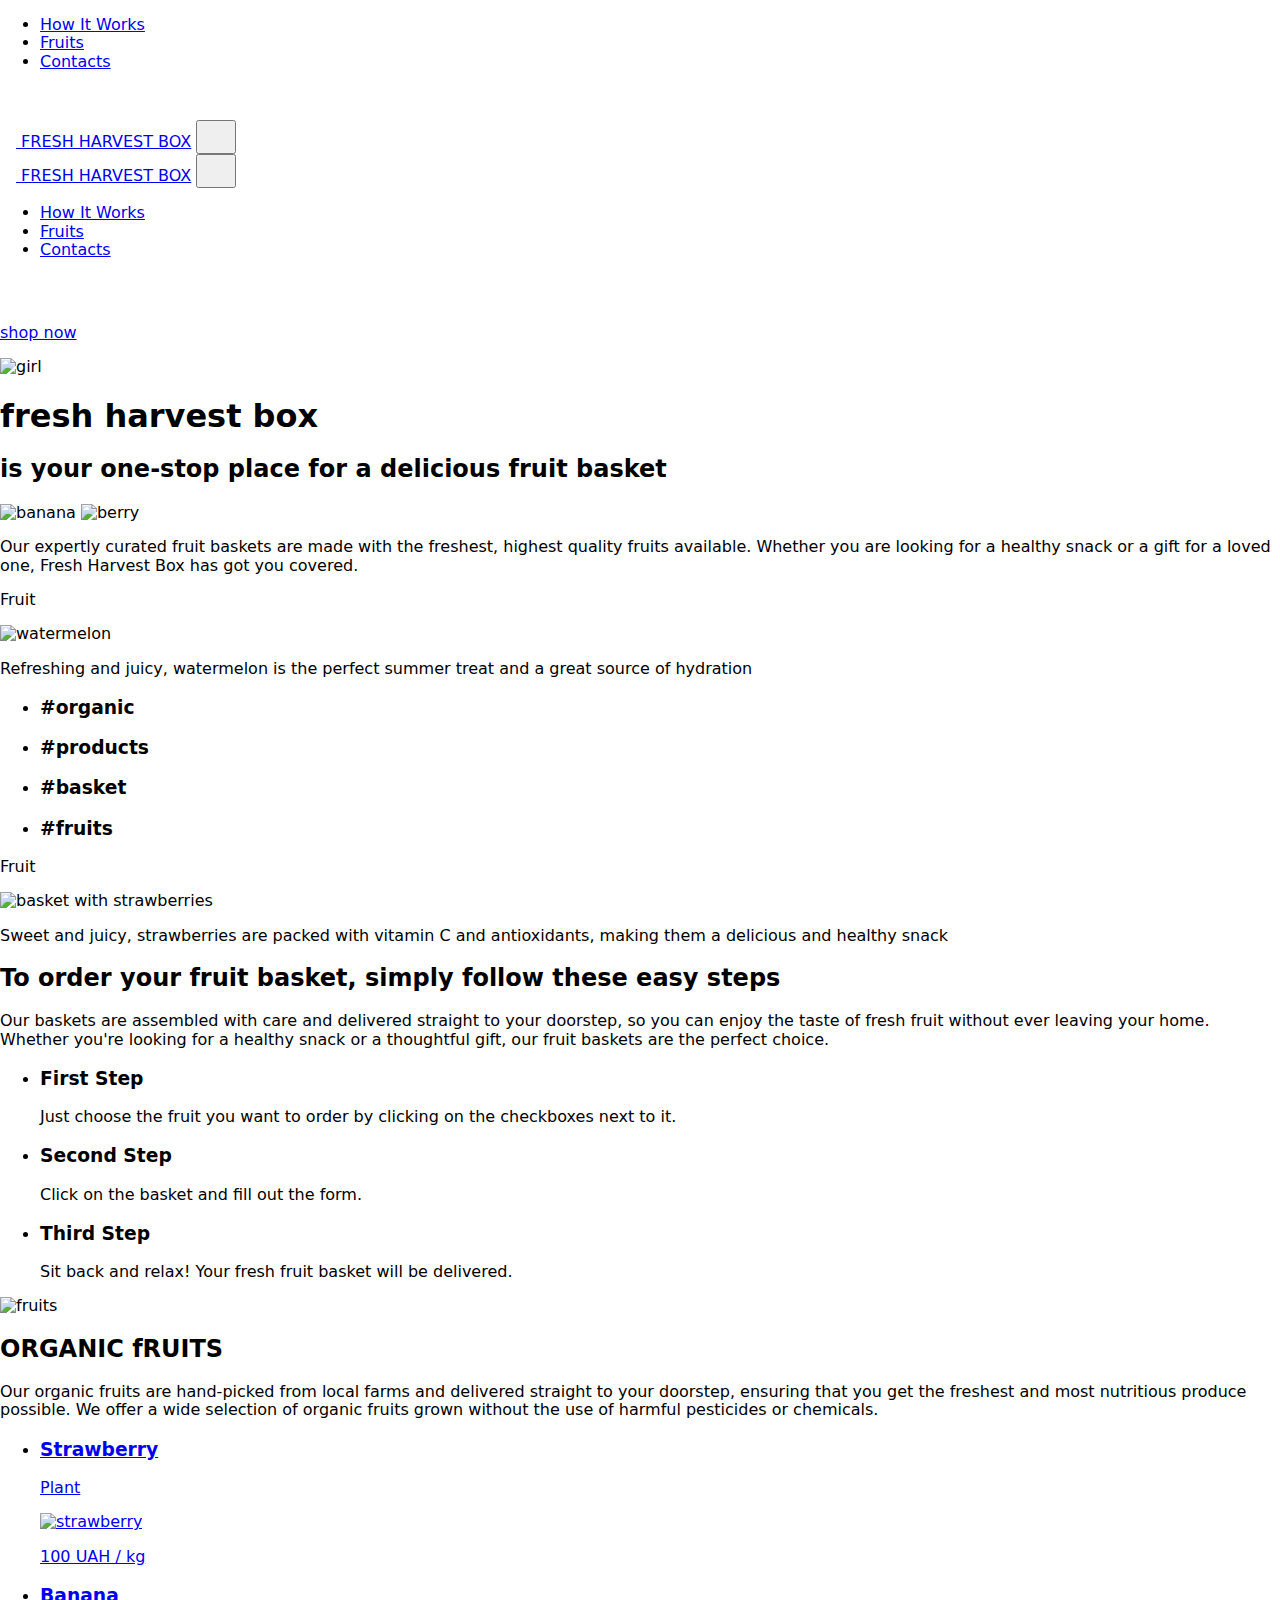
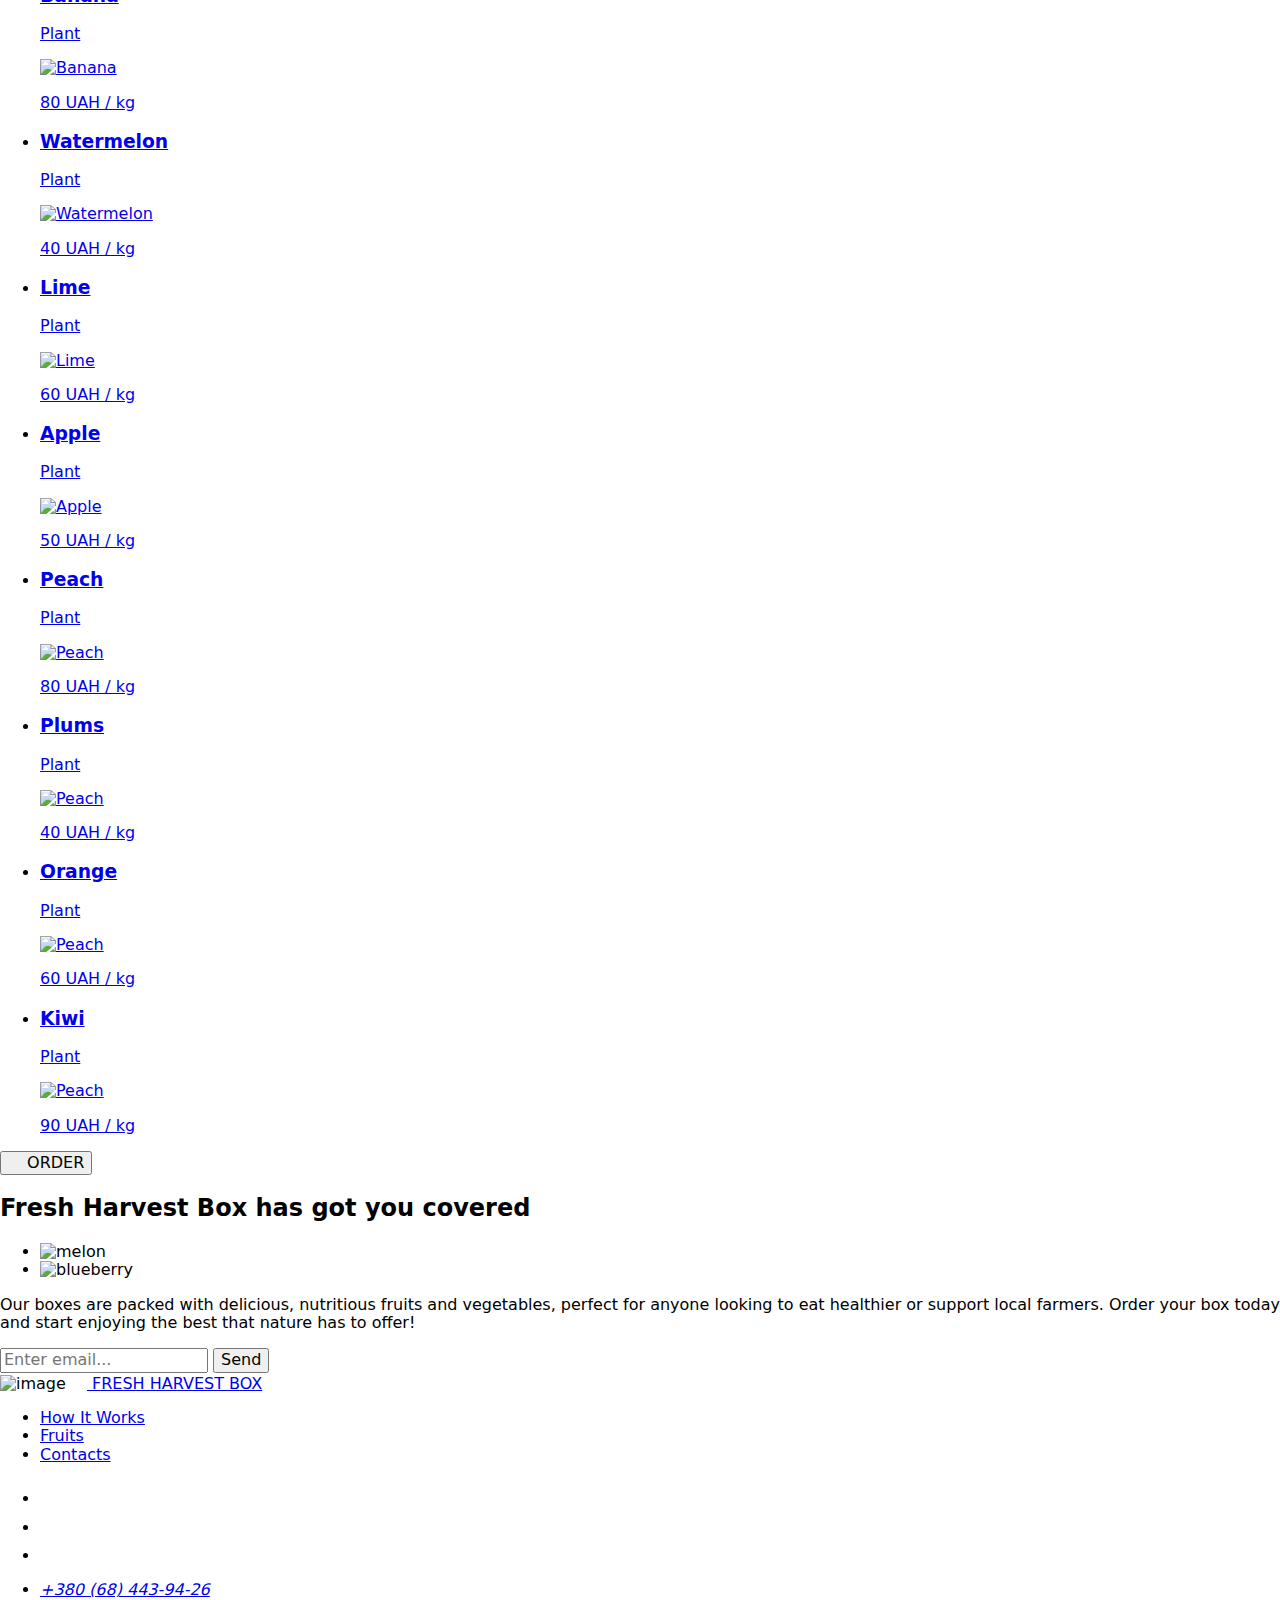
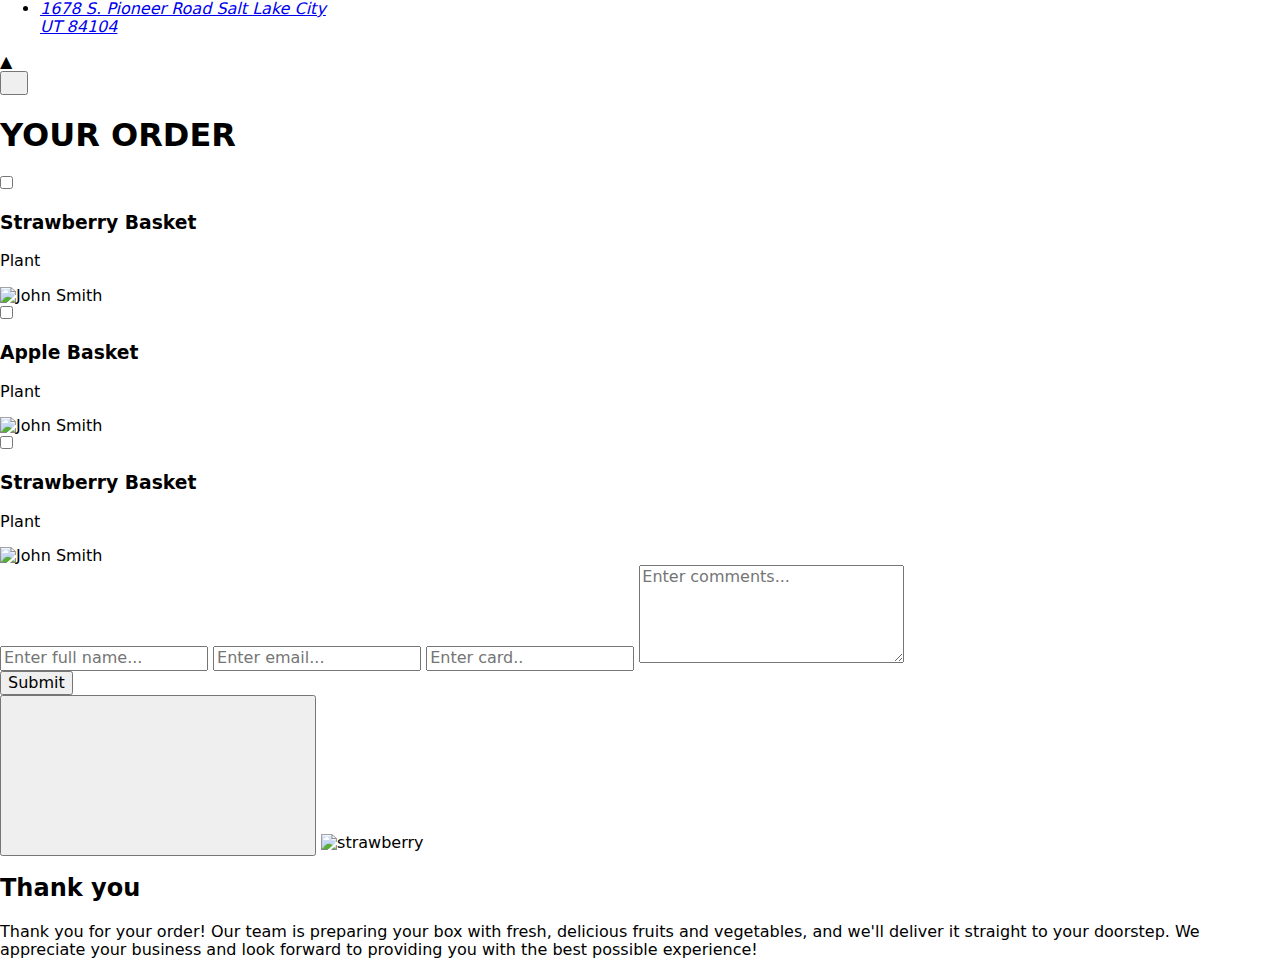
==== index.html @ 6ffde512 "Deploying to gh-pages from @ ByeByeSyrena/Harvest_Royal_Family@e87319e8cfe112e0f263d5f4bec2908ff141e" ====
<!DOCTYPE html>
<html lang="en">
  <head>
    <meta charset="UTF-8" />
    <link rel="icon" type="image/svg+xml" href="/Harvest_Royal_Family/favicon.svg" />
    <link rel="preconnect" href="https://fonts.googleapis.com" />
    <link rel="preconnect" href="https://fonts.gstatic.com" crossorigin />
    <link
      href="https://fonts.googleapis.com/css2?family=DM+Sans:wght@400;500;700&family=Raleway:ital,wght@0,800;1,800&family=Roboto:ital,wght@0,400;0,500;0,700;0,900;1,400;1,500;1,700;1,900&display=swap"
      rel="stylesheet"
    />
    <link
      rel="stylesheet"
      href="https://cdn.jsdelivr.net/npm/modern-normalize@1.1.0/modern-normalize.min.css"
    />
    <meta name="viewport" content="width=device-width, initial-scale=1.0" />
    <title>Fresh Harvest Box</title>
    
    <script type="module" crossorigin src="/Harvest_Royal_Family/assets/index-dae9cdd4.js"></script>
    <link rel="stylesheet" href="/Harvest_Royal_Family/assets/index-3a3b020d.css">
  </head>
  <body>
    <header class="header">
  <div class="container heder-nav-menu">
    <div class="header-position">
      <nav class="header-nav">
        <ul class="header-list list">
          <li class="header-item item">
            <a class="header-link link" href="#how-it-works">How It Works</a>
          </li>
          <li class="header-item item">
            <a class="header-link link" href="#organic-fruits">Fruits</a>
          </li>
          <li class="header-item item">
            <a class="header-link link" href="#contacts">Contacts</a>
          </li>
        </ul>
      </nav>
      <a href="#organic-fruits" class="mobile-icon-link">
        <div class="header-mobile-but">
          <svg class="mob-icon" width="28" height="28">
            <use href="/Harvest_Royal_Family/assets/sprite-fe408430.svg#uil_carR"></use>
          </svg></div
      ></a>
    </div>
    <a href="./index.html" class="header-logo link">
      <svg class="header-logo-icon" width="16" height="16">
        <use href="/Harvest_Royal_Family/assets/sprite-fe408430.svg#icon-logo"></use>
      </svg>
      <span class="header-logo-text link">FRESH HARVEST BOX</span></a
    >
    <button
      type="button"
      class="menu-toggle js-open-menu"
      aria-label="Main menu"
    >
      <svg
        class="mobil-icon-open"
        width="24"
        height="24"
        aria-label="Преключатель мобильного меню"
      >
        <use class="icon-menu" href="/Harvest_Royal_Family/assets/sprite-fe408430.svg#gg_menu-left"></use>
      </svg>
    </button>
  </div>
</header>
<!-- MOB -->
<div class="menu-container js-menu-container">
  <div class="mobile-header">
    <div class="menu-header container">
      <a href="../index.html" class="header-logo link">
        <svg class="header-logo-icon" width="16" height="16">
          <use href="/Harvest_Royal_Family/assets/sprite-fe408430.svg#icon-logo"></use>
        </svg>
        <span class="header-logo-text link">FRESH HARVEST BOX</span></a
      >
      <button
        class="close-menu js-close-menu"
        type="button"
        aria-label="Close main menu"
      >
        <svg
          class=""
          width="24"
          height="24"
          aria-label="Преключатель мобильного меню"
        >
          <use
            class="icon-cross modal-icon"
            href="/Harvest_Royal_Family/assets/sprite-fe408430.svg#icon-closed"
          ></use>
        </svg>
      </button>
    </div>
  </div>
  <ul class="mobile-menu list">
    <li class="mobile-item item">
      <a
        class="mobile-link current link js-close-menu-first"
        href="#how-it-works"
        >How It Works</a
      >
    </li>
    <li class="mobile-item item">
      <a class="mobile-link link js-close-menu-second" href="#organic-fruits"
        >Fruits</a
      >
    </li>
    <li class="mobile-item item">
      <a class="mobile-link link js-close-menu-third" href="#contacts"
        >Contacts</a
      >
    </li>
  </ul>
  <a href="#organic-fruits" class="mobile-icon-link">
    <div class="mobile-but">
      <svg class="mob-icon" width="28" height="28">
        <use href="/Harvest_Royal_Family/assets/sprite-fe408430.svg#uil_cartW"></use>
      </svg></div
  ></a>
</div>

    <main>
      <section class="hero">
  <div class="container hero-width">
    <div class="hero-main-container">
      <div class="hero-girl-border">
        <div>
          <a href="#organic-fruits"
            ><div class="hero-btn">
              <p class="hero-btn-desc">shop now</p>
            </div></a
          >
        </div>
        <picture>
          <source
            srcset="/Harvest_Royal_Family/assets/1girlnew-65ea9215.png 1x, /Harvest_Royal_Family/assets/1girl2xnew-b1a902aa.png 2x"
            media="(max-width: 767px)"
            type="image/png"
          />
          <source
            srcset="/Harvest_Royal_Family/assets/girlnew-560575d0.jpg 1x, /Harvest_Royal_Family/assets/girl2xnew-5dfb43e1.jpg 2x"
            media="(min-width: 768px)"
            type="image/jpeg"
          />
          <img
            src="/Harvest_Royal_Family/assets/girlnew-560575d0.jpg"
            alt="girl"
            class="hero-girl"
          />
        </picture>
      </div>
      <div class="hero-title-box">
        <h1 class="hero-title">fresh harvest box</h1>
        <h2 class="hero-title-second">
          is your one-stop place for a delicious fruit basket
        </h2>
      </div>
      <picture>
        <source
          srcset="[data-uri] 1x, /Harvest_Royal_Family/assets/imagebanana@2x-c3a39c88.png 2x"
          media="(max-width: 767px)"
          type="image/png"
        />
        <source
          srcset="/Harvest_Royal_Family/assets/banana_tab-a89f19dd.png 1x, /Harvest_Royal_Family/assets/banana_tab@2x-079ec477.png 2x"
          media="(min-width: 768px)"
          type="image/png"
        />
        <source
          srcset="/Harvest_Royal_Family/assets/banana_desk-8ef17df6.png 1x, /Harvest_Royal_Family/assets/banana_desk@2x-374f4d28.png 2x"
          media="(min-width: 1280px)"
          type="image/png"
        />
        <img
          src="img/banana_berry/banana_desk.png"
          alt="banana"
          class="hero-banana"
        />
      </picture>
      <picture>
        <source
          srcset="[data-uri] 1x, /Harvest_Royal_Family/assets/imagestrawberry@2x-26ada220.png 2x"
          media="(max-width: 767px)"
          type="image/png"
        />
        <source
          srcset="/Harvest_Royal_Family/assets/strawberry_tab-437a0f21.png 1x, /Harvest_Royal_Family/assets/strawberry_tab@2x-b9ce8a00.png 2x"
          media="(min-width: 768px)"
          type="image/png"
        />
        <source
          srcset="/Harvest_Royal_Family/assets/strawberry_desk-1f4569fd.png 1x, /Harvest_Royal_Family/assets/strawberry_desk@2x-d3cd5493.png 2x"
          media="(min-width: 1280px)"
          type="image/png"
        />
        <img
          class="hero-berry"
          src="/Harvest_Royal_Family/assets/strawberry_desk-1f4569fd.png"
          alt="berry"
        />
      </picture>
    </div>

    <div class="hero-desc-section">
      <div class="cards-wrapper-first">
        <p class="hero-description">
          Our expertly curated fruit baskets are made with the freshest, highest
          quality fruits available. Whether you are looking for a healthy snack
          or a gift for a loved one, Fresh Harvest Box has got you covered.
        </p>
        <div class="hero-first-wrapper">
          <p class="hero-first-title">Fruit</p>
          <img
            class="hero-first-pic"
            srcset="/Harvest_Royal_Family/assets/watermelon@1x-8a254fb3.png 1x, /Harvest_Royal_Family/assets/watermelon@2x-83a7de66.png 2x"
            src="/Harvest_Royal_Family/assets/watermelon@1x-8a254fb3.png"
            width="200"
            height="172"
            alt="watermelon"
          />
          <p class="hero-desc">
            Refreshing and juicy, watermelon is the perfect summer treat and a
            great source of hydration
          </p>
        </div>
      </div>
      <div class="cards-wrapper-second">
        <ul class="hero-scroll-container">
          <li class="hero-scroll-btn-one">
            <h3 class="hero-scroll-btn-title">&#35;organic</h3>
          </li>
          <li class="hero-scroll-btn-two">
            <h3 class="hero-scroll-btn-title">&#35;products</h3>
          </li>
          <li class="hero-scroll-btn-three">
            <h3 class="hero-scroll-btn-title">&#35;basket</h3>
          </li>
          <li class="hero-scroll-btn-four">
            <h3 class="hero-scroll-btn-title">&#35;fruits</h3>
          </li>
        </ul>
        <div class="hero-second-wrapper">
          <p class="hero-second-title">Fruit</p>
          <img
            class="hero-second-pic"
            srcset="/Harvest_Royal_Family/assets/basket_strawberris@1x-9589e8e1.png 1x, /Harvest_Royal_Family/assets/basket_strawberris@2x-2c1bfc6f.png 2x"
            src="/Harvest_Royal_Family/assets/basket_strawberris@1x-9589e8e1.png"
            width="239"
            height="187"
            alt="basket with strawberries"
          />
          <p class="hero-desc">
            Sweet and juicy, strawberries are packed with vitamin C and
            antioxidants, making them a delicious and healthy snack
          </p>
        </div>
      </div>
    </div>
  </div>
</section>

      <section class="section-how-it-works" id="how-it-works">

    <div class="container how-it-works">
      <h2 class="how-it-heading">
        To order your fruit basket, simply follow these easy steps
      </h2>
      <p class="how-it-discription">
        Our baskets are assembled with care and delivered straight to your
        doorstep, so you can enjoy the taste of fresh fruit without ever leaving
        your home. Whether you're looking for a healthy snack or a thoughtful
        gift, our fruit baskets are the perfect choice.
      </p>
      <ul class="sec-how-it-list">
        <li class="sec-how-it-item">
          <div class="container-item-list">
            <div class="how-it-heading-cont ">
              <h3 class="heading-item first">First Step</h3>
            </div>
            <p class="how-it-discription-item">
              Just choose the fruit you want to order by clicking on the
              checkboxes next to it.
            </p>
          </div>
        </li>
        <li class="sec-how-it-item">
          <div class="container-item-list">
            <div class="how-it-heading-cont ">
              <h3 class="heading-item second">Second Step</h3>
            </div>
            <p class="how-it-discription-item">
              Click on the basket and fill out the form.
            </p>
          </div>
        </li>
        <li class="sec-how-it-item">
          <div class="container-item-list">
            <div class="how-it-heading-cont ">
              <h3 class="heading-item third">Third Step</h3>
            </div>
            <p class="how-it-discription-item">
              Sit back and relax! Your fresh fruit basket will be delivered.
            </p>
          </div>
        </li>
      </ul>
  
      <picture>
          <source srcset="/Harvest_Royal_Family/assets/desktop-564d0096.gif " media="(min-width: 1280px)">
          <source srcset="/Harvest_Royal_Family/assets/desktop-564d0096.gif " media="(min-width: 768px)">
        <img
          class="image-splash"
          src="/Harvest_Royal_Family/assets/desktop-564d0096.gif"
          alt="fruits"
  
        />
      </picture>
      
    </div>
  </section>
  

      <section id="organic-fruits">
  <div class="container">
    <h2 class="fruits-main-title">ORGANIC fRUITS</h2>
    <p class="fruits-text-desc">
      Our organic fruits are hand-picked from local farms and delivered straight
      to your doorstep, ensuring that you get the freshest and most nutritious
      produce possible. We offer a wide selection of organic fruits grown
      without the use of harmful pesticides or chemicals.
    </p>

    <div class="bottom-wrapper">
      <ul class="fruits-list list">
        <li class="fruits-item strawberry relative">
          <a href="#organic-fruits">
            <h3 class="fruits-title">Strawberry</h3>
            <p class="fruits-text">Plant</p>
            <img
              loading="lazy"
              class="img-fr"
              src="/Harvest_Royal_Family/assets/berry-1x-1c7c4fad.png"
              alt="strawberry"
              width="295"
              height="271"
              srcset="/Harvest_Royal_Family/assets/berry-2x-e7576343.png 2x"
            />
            <p class="preic-wrapper berry">
              <span class="preic-text">100 UAH / kg</span>
            </p>
          </a>
        </li>
        <li class="fruits-item banana relative">
          <a href="#organic-fruits">
            <h3 class="fruits-title">Banana</h3>
            <p class="fruits-text">Plant</p>
            <img
              loading="lazy"
              class="img-fr"
              src="/Harvest_Royal_Family/assets/banana-1x-bdef7e00.png"
              alt="Banana"
              width="295"
              height="271"
              srcset="/Harvest_Royal_Family/assets/banana-2x-adcc8de7.png 2x"
            />
            <p class="preic-wrapper">
              <span class="preic-text">80 UAH / kg</span>
            </p>
          </a>
        </li>
        <li class="fruits-item watermelon relative">
          <a href="#organic-fruits">
            <h3 class="fruits-title">Watermelon</h3>
            <p class="fruits-text">Plant</p>
            <img
              loading="lazy"
              class="img-fr"
              src="/Harvest_Royal_Family/assets/melon-1x-6cb897e1.png"
              alt="Watermelon"
              width="295"
              height="271"
              srcset="/Harvest_Royal_Family/assets/melon-2x-2d77f451.png 2x"
            />
            <p class="preic-wrapper">
              <span class="preic-text">40 UAH / kg</span>
            </p>
          </a>
        </li>
        <li class="fruits-item lime relative">
          <a href="#organic-fruits">
            <h3 class="fruits-title">Lime</h3>
            <p class="fruits-text">Plant</p>
            <img
              loading="lazy"
              class="img-fr"
              src="/Harvest_Royal_Family/assets/lime-1x-8b461cc7.png"
              alt="Lime"
              width="295"
              height="271"
              srcset="/Harvest_Royal_Family/assets/lime-2x-7d927b28.png 2x"
            />
            <p class="preic-wrapper">
              <span class="preic-text">60 UAH / kg</span>
            </p>
          </a>
        </li>
        <li class="fruits-item apple relative">
          <a href="#organic-fruits">
            <h3 class="fruits-title">Apple</h3>
            <p class="fruits-text">Plant</p>
            <img
              loading="lazy"
              class="img-fr"
              src="/Harvest_Royal_Family/assets/apple-1x-03a46dec.png"
              alt="Apple"
              width="295"
              height="271"
              srcset="/Harvest_Royal_Family/assets/apple-2x-990a360a.png 2x"
            />
            <p class="preic-wrapper">
              <span class="preic-text">50 UAH / kg</span>
            </p>
          </a>
        </li>
        <li class="fruits-item peach relative">
          <a href="#organic-fruits">
            <h3 class="fruits-title">Peach</h3>
            <p class="fruits-text">Plant</p>
            <img
              loading="lazy"
              class="img-fr"
              src="/Harvest_Royal_Family/assets/peach-1x-7bf025df.png"
              alt="Peach"
              width="295"
              height="271"
              srcset="/Harvest_Royal_Family/assets/peach-2x-cb4bae7f.png 2x"
            />
            <p class="preic-wrapper">
              <span class="preic-text">80 UAH / kg</span>
            </p>
          </a>
        </li>
        <li class="fruits-item plums relative">
          <a href="#organic-fruits">
            <h3 class="fruits-title">Plums</h3>
            <p class="fruits-text">Plant</p>
            <img
              loading="lazy"
              class="img-fr"
              src="/Harvest_Royal_Family/assets/plums-1x-e3d3ac17.png"
              alt="Peach"
              width="295"
              height="271"
              srcset="/Harvest_Royal_Family/assets/plums-2x-a24dc1f2.png 2x"
            />
            <p class="preic-wrapper">
              <span class="preic-text">40 UAH / kg</span>
            </p>
          </a>
        </li>
        <li class="fruits-item orange relative">
          <a href="#organic-fruits">
            <h3 class="fruits-title">Orange</h3>
            <p class="fruits-text">Plant</p>
            <img
              loading="lazy"
              class="img-fr"
              src="/Harvest_Royal_Family/assets/orange-1x-3da16e81.png"
              alt="Peach"
              width="295"
              height="271"
              srcset="/Harvest_Royal_Family/assets/orange-2x-57e7822c.png 2x"
            />
            <p class="preic-wrapper">
              <span class="preic-text">60 UAH / kg</span>
            </p>
          </a>
        </li>
        <li class="fruits-item kiwi relative">
          <a href="#organic-fruits">
            <h3 class="fruits-title">Kiwi</h3>
            <p class="fruits-text">Plant</p>
            <img
              loading="lazy"
              class="img-fr"
              src="/Harvest_Royal_Family/assets/kivi-1x-9e6a7204.png"
              alt="Peach"
              width="295"
              height="271"
              srcset="/Harvest_Royal_Family/assets/kivi-2x-29aa139e.png 2x"
            />
            <p class="preic-wrapper">
              <span class="preic-text">90 UAH / kg</span>
            </p>
          </a>
        </li>
      </ul>
    </div>

    <div class="fruits-btn-wrapper">
      <button class="btn-fruits" type="button" data-modal-your-order-open>
        <svg class="fruits-icon" width="14" height="14">
          <use href="/Harvest_Royal_Family/assets/sprite-fe408430.svg#icon-order"></use>
        </svg>
        ORDER
      </button>
    </div>
  </div>
</section>

      <section class="contacts-section" id="contacts">
  <div class="container">
    <div class="contacts-first-block">
      <h2 class="contacts-title">Fresh Harvest Box has got you covered</h2>
      <ul class="contacts-img-list list">
        <li>
          <picture>
            <source
              media="(min-width: 1280px)"
              srcset="/Harvest_Royal_Family/assets/Rectangle42472-50a22c02.jpg 1x, /Harvest_Royal_Family/assets/Rectangle42472@2x-ce0d5840.jpg 2x"
              type="image/jpg"
            />
            <source
              media="(min-width: 320px)"
              srcset="/Harvest_Royal_Family/assets/melon-9ad13c51.jpg 1x, /Harvest_Royal_Family/assets/melon@2x-5295e164.jpg 2x"
              type="image/jpg"
            />
            <img
              class="contacts-melon"
              src="/Harvest_Royal_Family/assets/melon-9ad13c51.jpg"
              alt="melon"
              loading="lazy"
            />
          </picture>
        </li>
        <li>
          <picture>
            <source
              media="(min-width: 1280px)"
              srcset="/Harvest_Royal_Family/assets/blueberry-cdb6cfcc.jpg 1x, /Harvest_Royal_Family/assets/blueberry@2x-858a8e02.jpg 2x"
              type="image/jpg"
            />
            <source
              media="(min-width: 320px)"
              srcset="/Harvest_Royal_Family/assets/blueberry-bb1c126a.jpg 1x, /Harvest_Royal_Family/assets/blueberry@2x-340e8711.jpg 2x"
              type="image/jpg"
            />
            <img
              class="contacts-blueberry"
              src="/Harvest_Royal_Family/assets/blueberry-bb1c126a.jpg"
              alt="blueberry"
              loading="lazy"
            />
          </picture>
        </li>
      </ul>
    </div>
    <div class="contacts-second-block">
      <p class="contacts-text">
        Our boxes are packed with delicious, nutritious fruits and vegetables,
        perfect for anyone looking to eat healthier or support local farmers.
        Order your box today and start enjoying the best that nature has to
        offer!
      </p>
      <form class="contacts-form modal-form">
        <div class="contacts-form-div">
          <input
            class="contacts-input modal-field-input"
            type="email"
            name="email"
            placeholder="Enter email..."
            required
            title="Email must contain ''@''. For example - ''example@ukr.net''"
          />
          <button class="contacts-button open-modal-btn" type="submit">
            Send
          </button>
        </div>
      </form>
    </div>
  </div>
</section>

    </main>
    <footer class="footer">
  <div class="footer-section container-footer">
    <div class="footer-block-1">
      <img
        class="photo-footer"
        srcset="/Harvest_Royal_Family/assets/image-486ef9cc.jpg , /Harvest_Royal_Family/assets/image@2x-b8bcb291.jpg 2x"
        src="/Harvest_Royal_Family/assets/image-486ef9cc.jpg"
        alt="image"
      />
      <a href="./index.html" class="footer-logo link">
        <svg class="footer-logo-icon" width="16" height="16">
          <use href="/Harvest_Royal_Family/assets/sprite-fe408430.svg#icon-logo"></use>
        </svg>
        <span class="footer-logo-text link">FRESH HARVEST BOX</span></a
      >

      <nav class="footer-nav">
        <ul class="footer-list list">
          <li class="footer-item">
            <a class="footer-item-link" href="#how-it-works">How It Works</a>
          </li>
          <li class="footer-item">
            <a class="footer-item-link" href="#organic-fruits">Fruits</a>
          </li>
          <li class="footer-item">
            <a class="footer-item-link" href="#contacts">Contacts</a>
          </li>
        </ul>
      </nav>
    </div>

    <div class="socials-adress">
      <div class="footer-socials">
        <ul class="footer-list-2">
          <li class="footer-icons list">
            <a
              class="footer-icons-link"
              href="https://www.facebook.com/"
              target="_blank"
              rel="noopener noreferrer"
            >
              <svg class="footer-socials-svg" width="24" height="24">
                <use href="/Harvest_Royal_Family/assets/sprite-fe408430.svg#icon-facebook"></use>
              </svg>
            </a>
          </li>

          <li class="footer-icons list">
            <a
              class="footer-icons-link"
              href="https://www.instagram.com/"
              target="_blank"
              rel="noopener noreferrer"
            >
              <svg class="footer-socials-svg" width="24" height="24">
                <use href="/Harvest_Royal_Family/assets/sprite-fe408430.svg#icon-instagram"></use>
              </svg>
            </a>
          </li>

          <li class="footer-icons list">
            <a
              class="footer-icons-link"
              href="https://www.youtube.com/"
              target="_blank"
              rel="noopener noreferrer"
            >
              <svg class="footer-socials-svg" width="24" height="24">
                <use href="/Harvest_Royal_Family/assets/sprite-fe408430.svg#icon-youtube"></use>
              </svg>
            </a>
          </li>
        </ul>
      </div>

      <address class="footer-contacts">
        <ul class="footer-list-3">
          <li class="contacts-list phone">
            <a class="adress-phone" href="+380684439426">+380 (68) 443-94-26</a>
          </li>

          <li class="contacts-list">
            <a
              class="adress-place"
              href="https://www.google.com/maps/place/Varex+Imaging+Visitor+Entrance/@40.7331639,-111.9605388,17z/data=!3m1!4b1!4m6!3m5!1s0x8752f35bbcfb1369:0x260ab4842496c9e4!8m2!3d40.7331639!4d-111.9583501!16s%2Fg%2F1tcxvqmt"
              target="_blank"
              rel="noopener noreferrer"
              >1678 S. Pioneer Road Salt Lake City<br />
              UT 84104</a
            >
          </li>
        </ul>
      </address>
    </div>
  </div>
  <div class="go-top">▲</div>
</footer>

    <div class="backdrop is-hidden" your-order-data-modal>
  <div class="yourorder-modal">
    <button
      class="yourorder-modal-close-btn btn"
      type="button"
      data-modal-your-order-close
    >
      <svg class="yourorder-modal-icon-close" width="12" height="12">
        <use href="/Harvest_Royal_Family/assets/sprite-fe408430.svg#icon-x"></use>
      </svg>
    </button>
    <h1 class="yourorder-modal-title">YOUR ORDER</h1>
    <form class="yourorder-form" action="">
      <div class="container-form-checkbox">
        <label class="yourorder-modal-form-checkbox" for="strawberry">
          <div class="container-checkbox-strawberry container-checkbox">
            <input
              class="yourorder-modal-form-checkbox-imput"
              type="checkbox"
              name="strawberry"
              id="strawberry"
            />
            <svg
              class="yourorder-modal-form-checkbox-icon"
              width="6"
              height="6"
            >
              <use href="/Harvest_Royal_Family/assets/sprite-fe408430.svg#icon-pick"></use>
            </svg>
            <div class="container-text">
              <h3 class="yourorder-modal-form-checkbox-head">
                Strawberry Basket
              </h3>
              <p class="yourorder-modal-form-checkbox-uppertitle">Plant</p>
            </div>
            <img
              class="yourorder-modal-form-checkbox-str-img"
              srcset="/Harvest_Royal_Family/assets/88x95-strawberry-mob@1x-ce74d3bb.png 88w, /Harvest_Royal_Family/assets/88x95-strawberry-mob@2x-058dce0b.png 176w, /Harvest_Royal_Family/assets/133x148-strawberry-tab@1x-8604eab9.png 133w, /Harvest_Royal_Family/assets/133x148-strawberry-tab@2x-e63d1f2b.png 266w, /Harvest_Royal_Family/assets/173x196-strawberry-desk@1x-fd4d5159.png 173w, /Harvest_Royal_Family/assets/173x196-strawberry-desk@2x-6f40047d.png 346w"
              sizes="(min-width: 1280px) 173px, (min-width: 768px) 133px, (min-width: 375px) 88px, 100vw"
              src="/Harvest_Royal_Family/assets/173x196-strawberry-desk@1x-fd4d5159.png"
              alt="John Smith"
              width="173"
              height="196"
              loading="lazy"
            />
          </div>
        </label>

        <label class="yourorder-modal-form-checkbox" for="apple">
          <div class="container-checkbox-apple container-checkbox">
            <input
              class="yourorder-modal-form-checkbox-imput"
              type="checkbox"
              name="apple"
              id="apple"
            />
            <svg
              class="yourorder-modal-form-checkbox-icon"
              width="6"
              height="6"
            >
              <use href="/Harvest_Royal_Family/assets/sprite-fe408430.svg#icon-pick"></use>
            </svg>
            <div class="container-text">
              <h3 class="yourorder-modal-form-checkbox-head">Apple Basket</h3>
              <p class="yourorder-modal-form-checkbox-uppertitle">Plant</p>
            </div>
            <img
              class="yourorder-modal-form-checkbox-appl-img"
              srcset="/Harvest_Royal_Family/assets/106x95-apple-mob@1x-8cec34b9.png 106w, /Harvest_Royal_Family/assets/106x95-apple-mob@2x-d5f21259.png 212w, /Harvest_Royal_Family/assets/172x148-apple-tab@1x-36490095.png 172w, /Harvest_Royal_Family/assets/172x148-apple-tab@2x-67f5f5ce.png 344w, /Harvest_Royal_Family/assets/229x196-apple-desk@1x-69cbd681.png 229w, /Harvest_Royal_Family/assets/229x196-apple-desk@2x-995d3c97.png 458w"
              sizes="(min-width: 1280px) 229px, (min-width: 768px) 172px, (min-width: 375px) 106px, 100vw"
              src="/Harvest_Royal_Family/assets/229x196-apple-desk@1x-69cbd681.png"
              alt="John Smith"
              width="229"
              height="196"
              loading="lazy"
            />
          </div>
        </label>

        <label class="yourorder-modal-form-checkbox" for="fruits">
          <div class="container-checkbox-fruits container-checkbox">
            <input
              class="yourorder-modal-form-checkbox-imput"
              type="checkbox"
              name="fruits"
              id="fruits"
            />
            <svg
              class="yourorder-modal-form-checkbox-icon"
              width="6"
              height="6"
            >
              <use href="/Harvest_Royal_Family/assets/sprite-fe408430.svg#icon-pick"></use>
            </svg>
            <div class="container-text">
              <h3 class="yourorder-modal-form-checkbox-head">
                Strawberry Basket
              </h3>
              <p class="yourorder-modal-form-checkbox-uppertitle">Plant</p>
            </div>
            <img
              class="yourorder-modal-form-checkbox-frut-img"
              srcset="/Harvest_Royal_Family/assets/107x95-fruits-mob@1x-c8474d76.png 107w, /Harvest_Royal_Family/assets/107x95-fruits-mob@2x-d6fbdf20.png 214w, /Harvest_Royal_Family/assets/172x148-fruits-tab@1x-326a1a08.png 172w, /Harvest_Royal_Family/assets/172x148-fruits-tab@2x-abf3b22c.png 344w, /Harvest_Royal_Family/assets/229x196-fruits-desk@1x-505476ae.png 229w, /Harvest_Royal_Family/assets/229x196-fruits-desk@2x-4e73102e.png 458w"
              sizes="(min-width: 1280px) 229px, (min-width: 768px) 172px, (min-width: 375px) 107px, 100vw"
              src="/Harvest_Royal_Family/assets/229x196-fruits-desk@1x-505476ae.png"
              alt="John Smith"
              width="229"
              height="196"
              loading="lazy"
            />
          </div>
        </label>
      </div>
      <div class="container-input">
        <label class="yourorder-modal-label" for="yourorder-name">
          <input
            class="yourorder-modal-input"
            type="text"
            name="yourorder-name"
            placeholder="Enter full name..."
            id="yourorder-name"
            required
            pattern="^[a-zA-Z]+$"
            title="Username should start with a capital letter. For example 'John'"
          />
        </label>

        <label class="yourorder-modal-label" for="yourorder-mail">
          <input
            class="yourorder-modal-input"
            type="email"
            name="yourorder-mail"
            placeholder="Enter email..."
            id="yourorder-mail"
            required
            title="Email must contain ''@''. For example - ''example@ukr.net''"
          />
        </label>

        <label class="yourorder-modal-label" for="yourorder-card">
          <input
            class="yourorder-modal-input"
            type=""
            name="yourorder-card"
            placeholder="Enter card.."
            id="yourorder-card"
            pattern="[0-9/A-Z]{4}-[0-9/A-Z]{4}-[0-9/A-Z]{4}-[0-9/A-Z]{4}"
            title="this field can contain numbers and capital letters. For example ''1234-ABSD-1A2B-A1B2''"
          />
        </label>

        <label class="yourorder-modal-label-texterea" for="yourorder_comments">
          <textarea
            class="yourorder-modal-textarea"
            name="yourorder_comments"
            placeholder="Enter comments..."
            cols="30"
            rows="5"
          ></textarea>
        </label>
      </div>
      <button class="yourorder-modal-submit-btn" type="submit">Submit</button>
    </form>
  </div>
</div>

    <!-- Modal window -->
<div class="thank-you-modal-backrod thank-modal">
  <div class="thank-you-window">
    <button class="thank-you-button close-btn" type="button">
      <svg class="thank-you-modal-icon">
        <use href="/Harvest_Royal_Family/assets/sprite-fe408430.svg#icon-closed"></use>
      </svg>
    </button>
    <img
      class="thank-you-picture"
      src="/Harvest_Royal_Family/assets/thank_you_phone-3c25a2e2.png"
      alt="strawberry"
      srcset="/Harvest_Royal_Family/assets/thank_you_phone@2x-c2179d1b.png "
    />
    <div class="thank-you-text">
      <h2 class="thank-you-header">Thank you</h2>
      <p class="thank-you-note">
        Thank you for your order! Our team is preparing your box with fresh,
        delicious fruits and vegetables, and we'll deliver it straight to your
        doorstep. We appreciate your business and look forward to providing you
        with the best possible experience!
      </p>
    </div>
  </div>
</div>


    <!-- Loads the specified .html file -->

    <script
      defer
      src="https://cdnjs.cloudflare.com/ajax/libs/body-scroll-lock/3.1.5/bodyScrollLock.min.js"
      integrity="sha512-HowizSDbQl7UPEAsPnvJHlQsnBmU2YMrv7KkTBulTLEGz9chfBoWYyZJL+MUO6p/yBuuMO/8jI7O29YRZ2uBlA=="
      crossorigin="anonymous"
    ></script>
    
  </body>
</html>
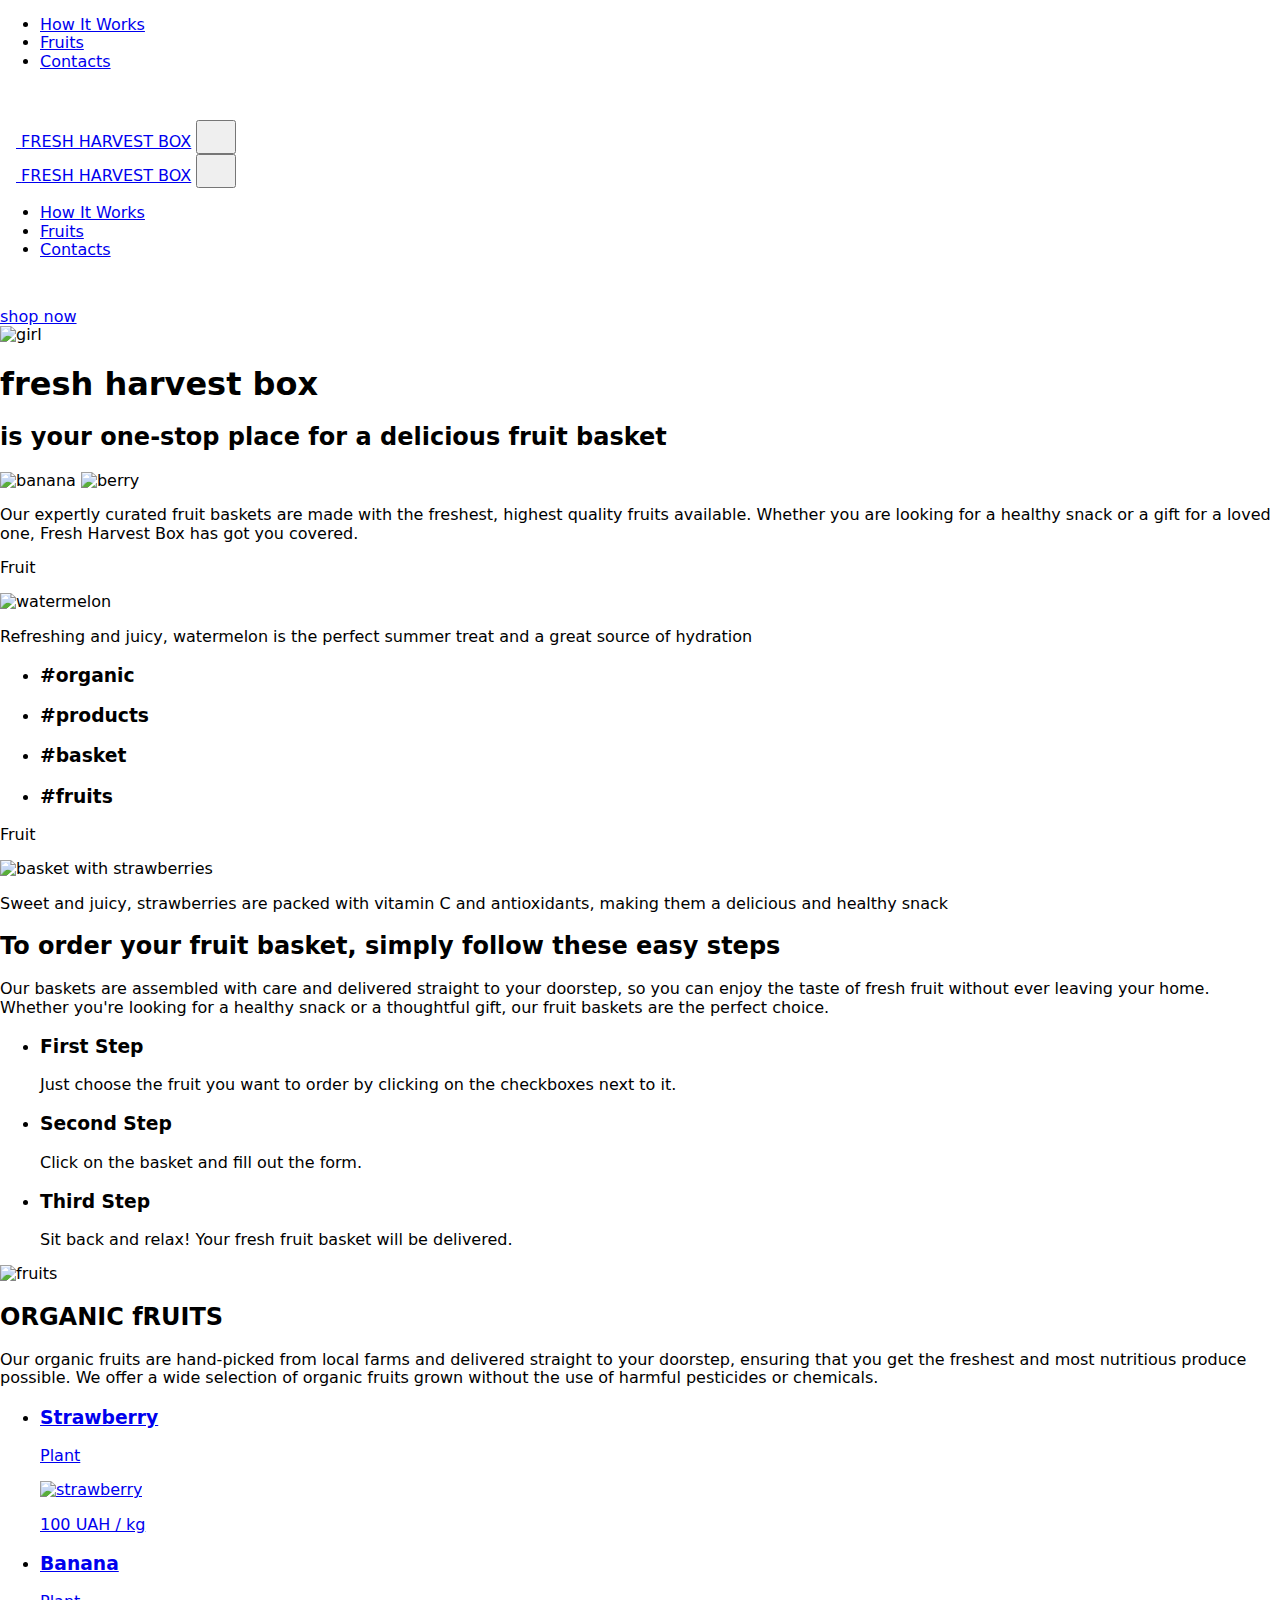
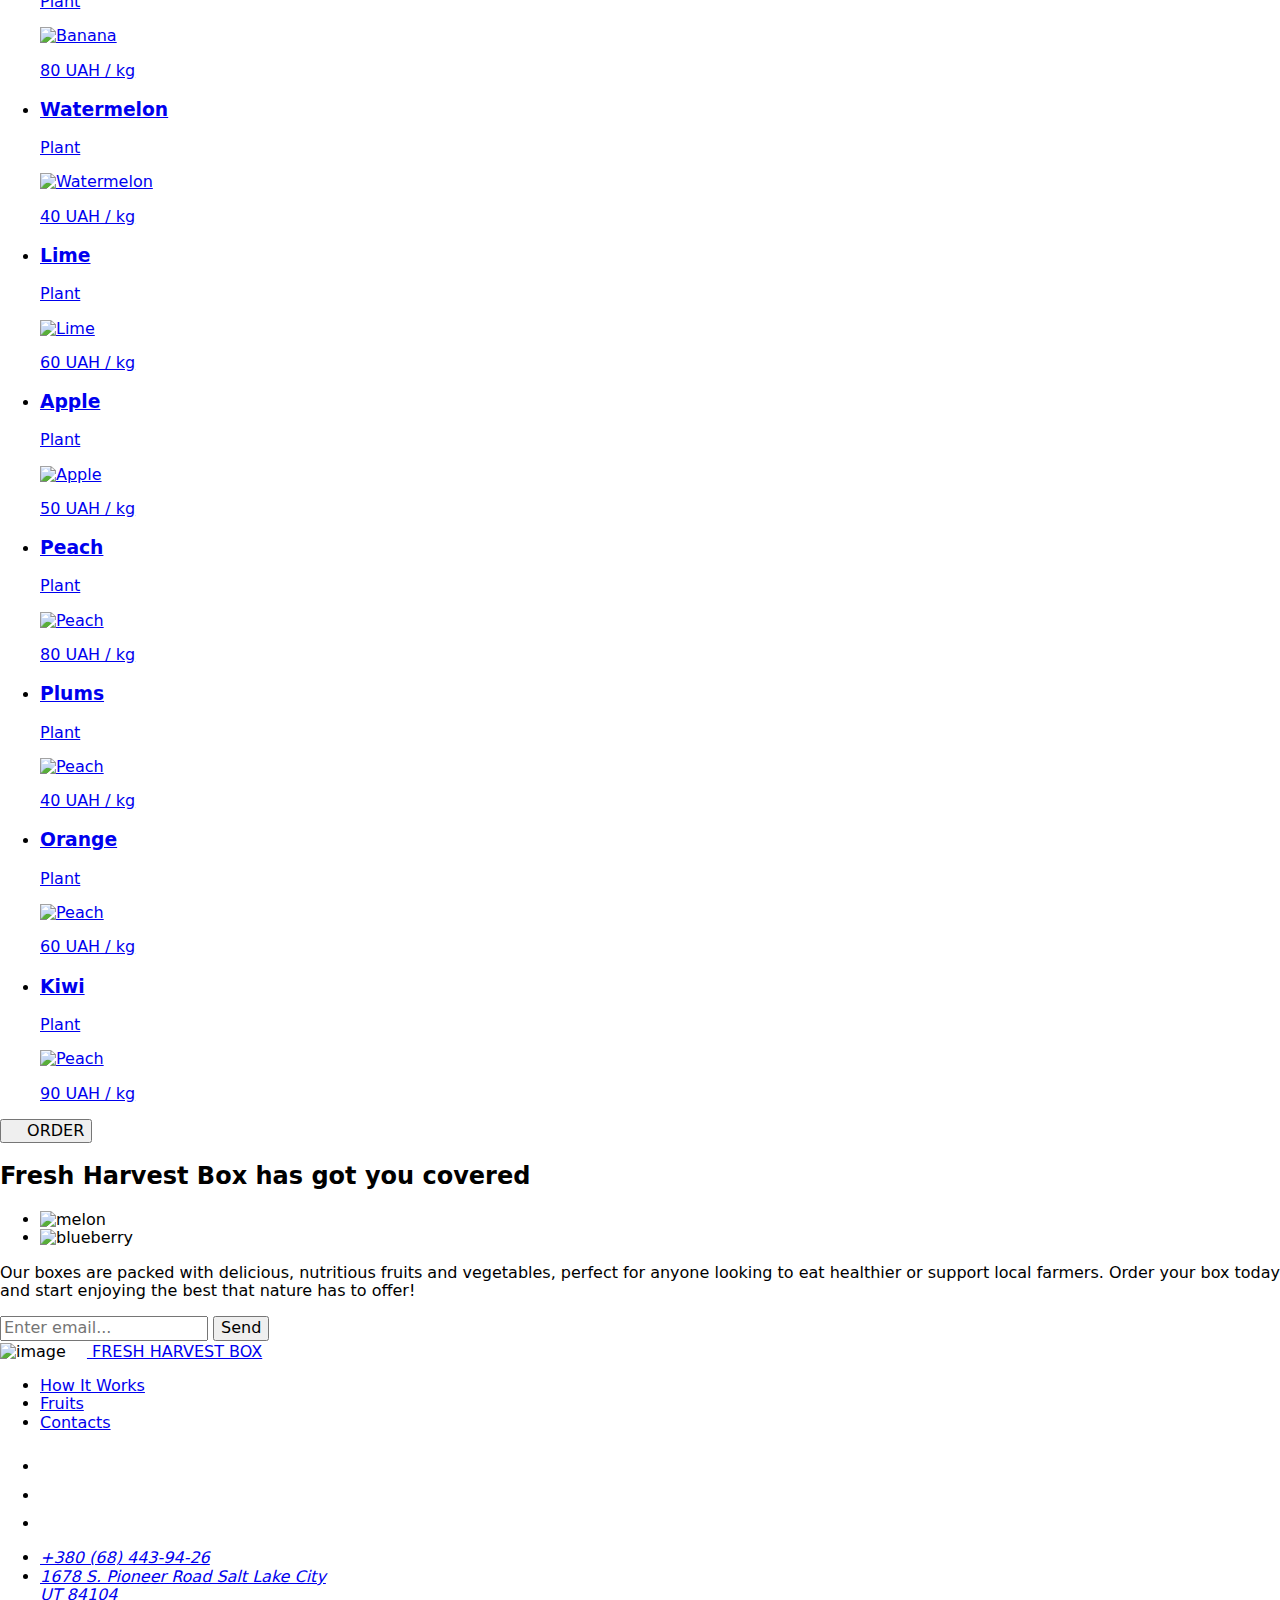
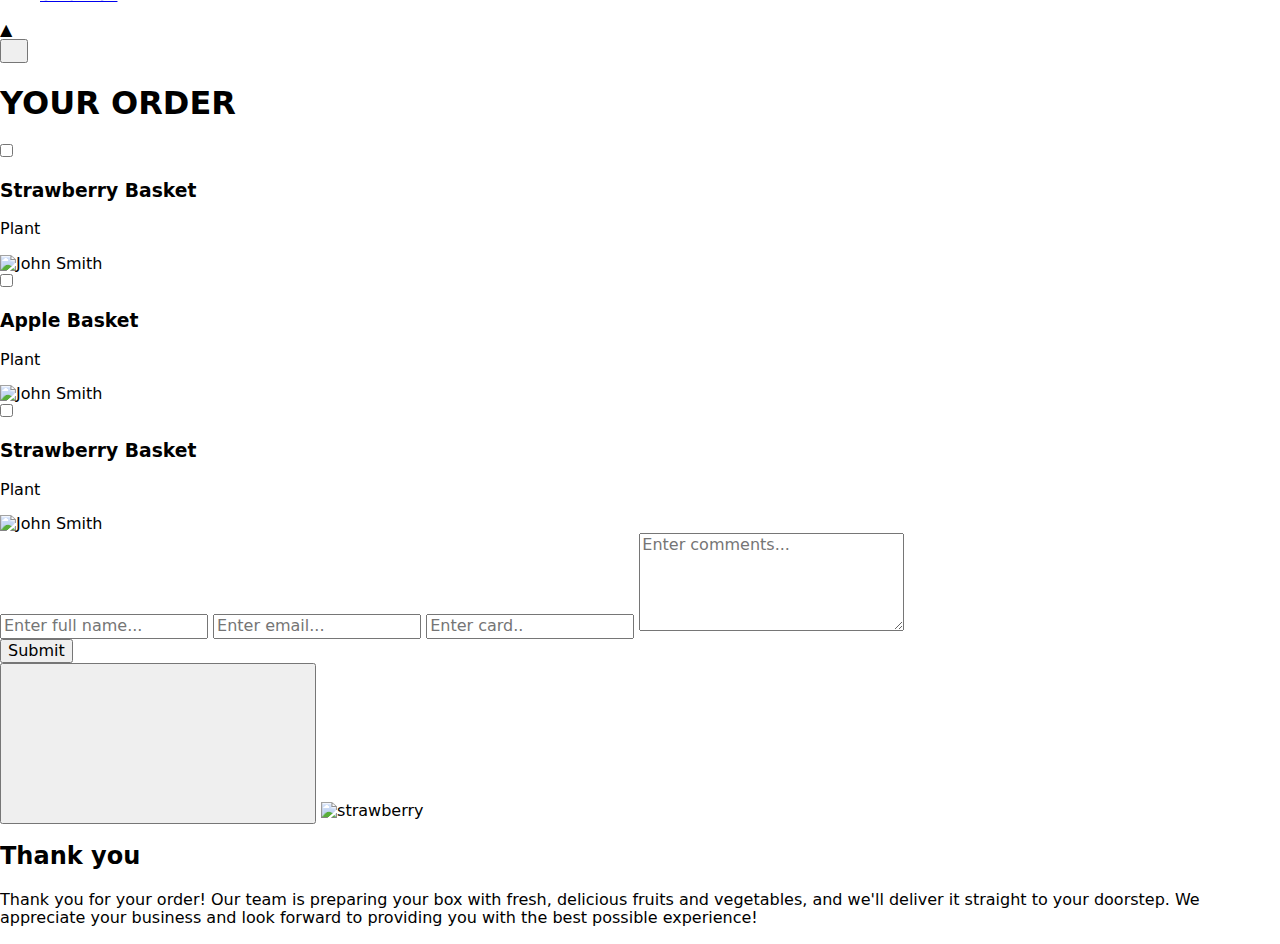
==== commit 6c606ea1: "Deploying to gh-pages from @ ByeByeSyrena/Harvest_Royal_Family@67cb8aa4dd451227c6986e1ad19ecf5fffc24" ====
--- a/index.html
+++ b/index.html
@@ -16,8 +16,8 @@
     <meta name="viewport" content="width=device-width, initial-scale=1.0" />
     <title>Fresh Harvest Box</title>
     
-    <script type="module" crossorigin src="/Harvest_Royal_Family/assets/index-dae9cdd4.js"></script>
-    <link rel="stylesheet" href="/Harvest_Royal_Family/assets/index-3a3b020d.css">
+    <script type="module" crossorigin src="/Harvest_Royal_Family/assets/index-574cbd79.js"></script>
+    <link rel="stylesheet" href="/Harvest_Royal_Family/assets/index-ae6eacd6.css">
   </head>
   <body>
     <header class="header">
@@ -126,12 +126,8 @@
   <div class="container hero-width">
     <div class="hero-main-container">
       <div class="hero-girl-border">
-        <div>
-          <a href="#organic-fruits"
-            ><div class="hero-btn">
-              <p class="hero-btn-desc">shop now</p>
-            </div></a
-          >
+        <div class="hero-btn">
+          <a href="#organic-fruits" class="hero-btn-desc">shop now</a>
         </div>
         <picture>
           <source
@@ -682,7 +678,7 @@
   <div class="go-top">▲</div>
 </footer>
 
-    <div class="backdrop is-hidden" your-order-data-modal>
+    <div class="backdrop is-hidden" data-modal-your-order>
   <div class="yourorder-modal">
     <button
       class="yourorder-modal-close-btn btn"
@@ -694,7 +690,7 @@
       </svg>
     </button>
     <h1 class="yourorder-modal-title">YOUR ORDER</h1>
-    <form class="yourorder-form" action="">
+    <form class="yourorder-form">
       <div class="container-form-checkbox">
         <label class="yourorder-modal-form-checkbox" for="strawberry">
           <div class="container-checkbox-strawberry container-checkbox">
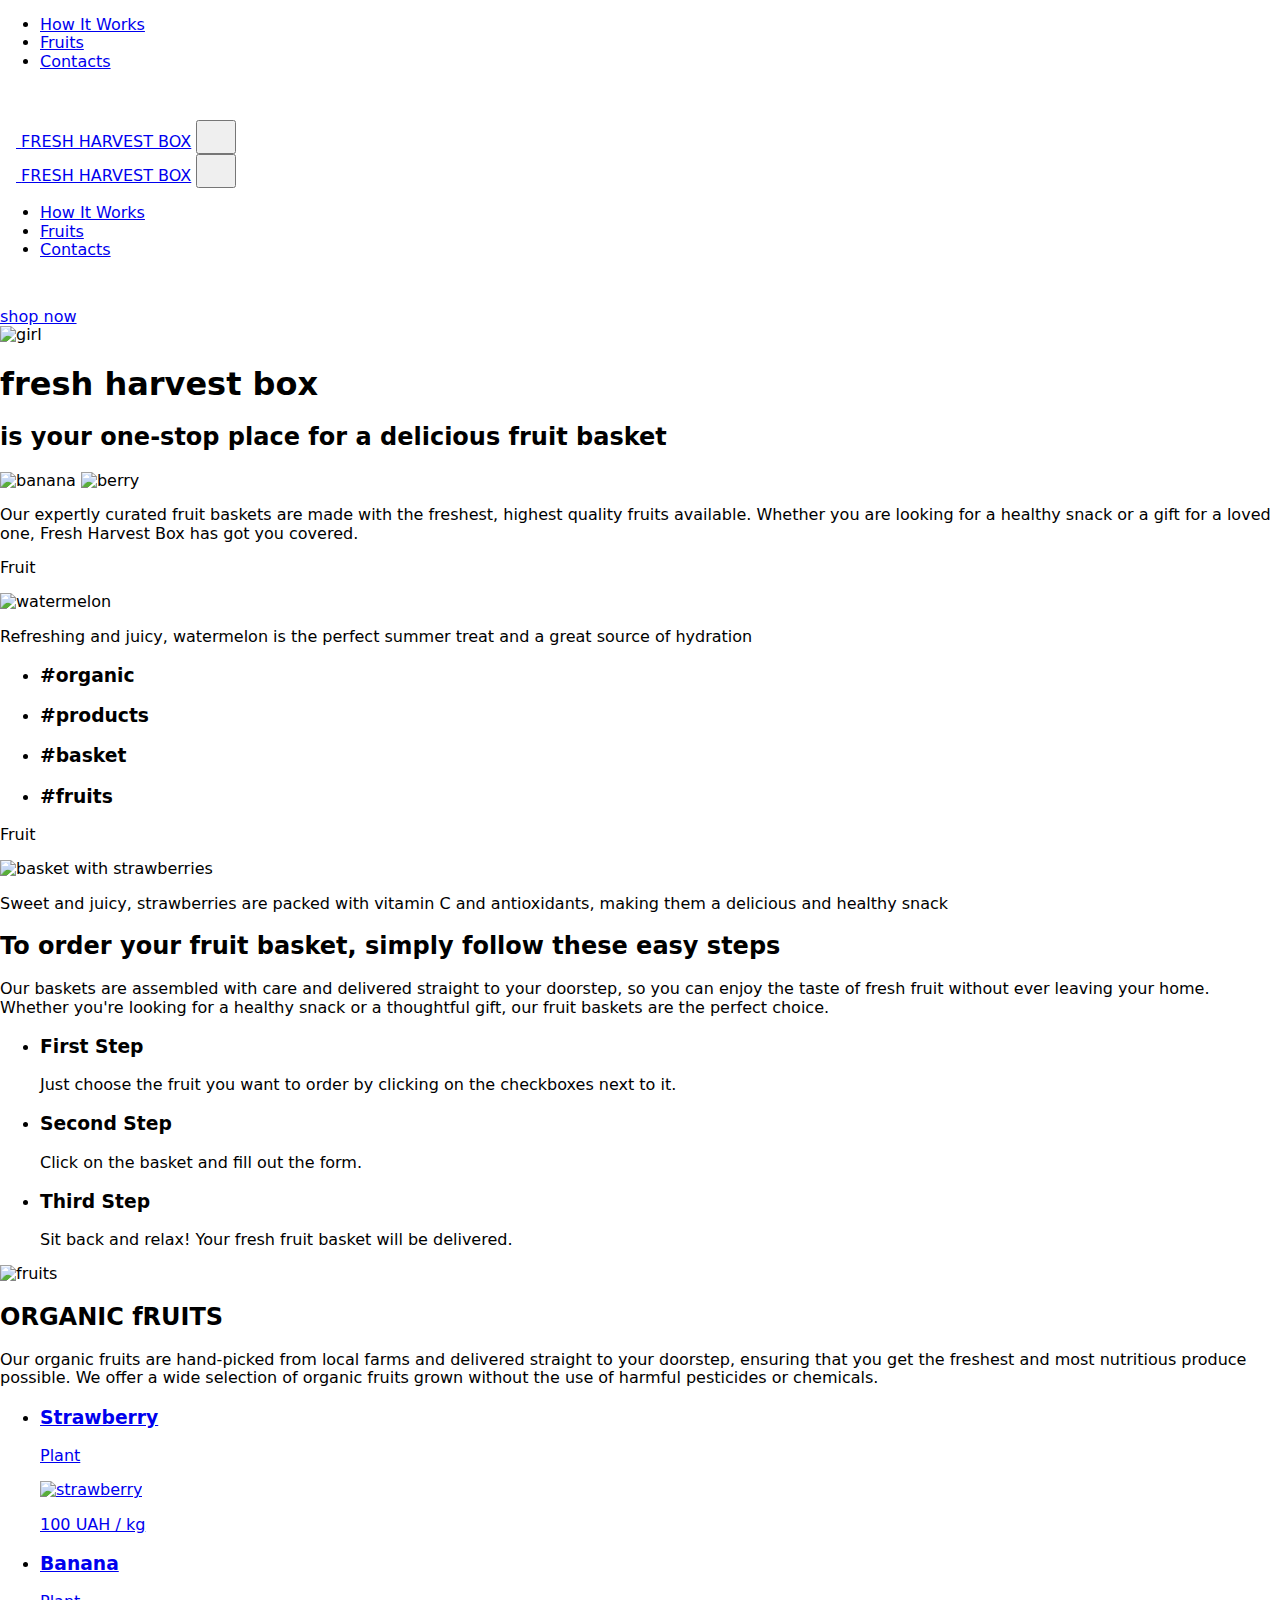
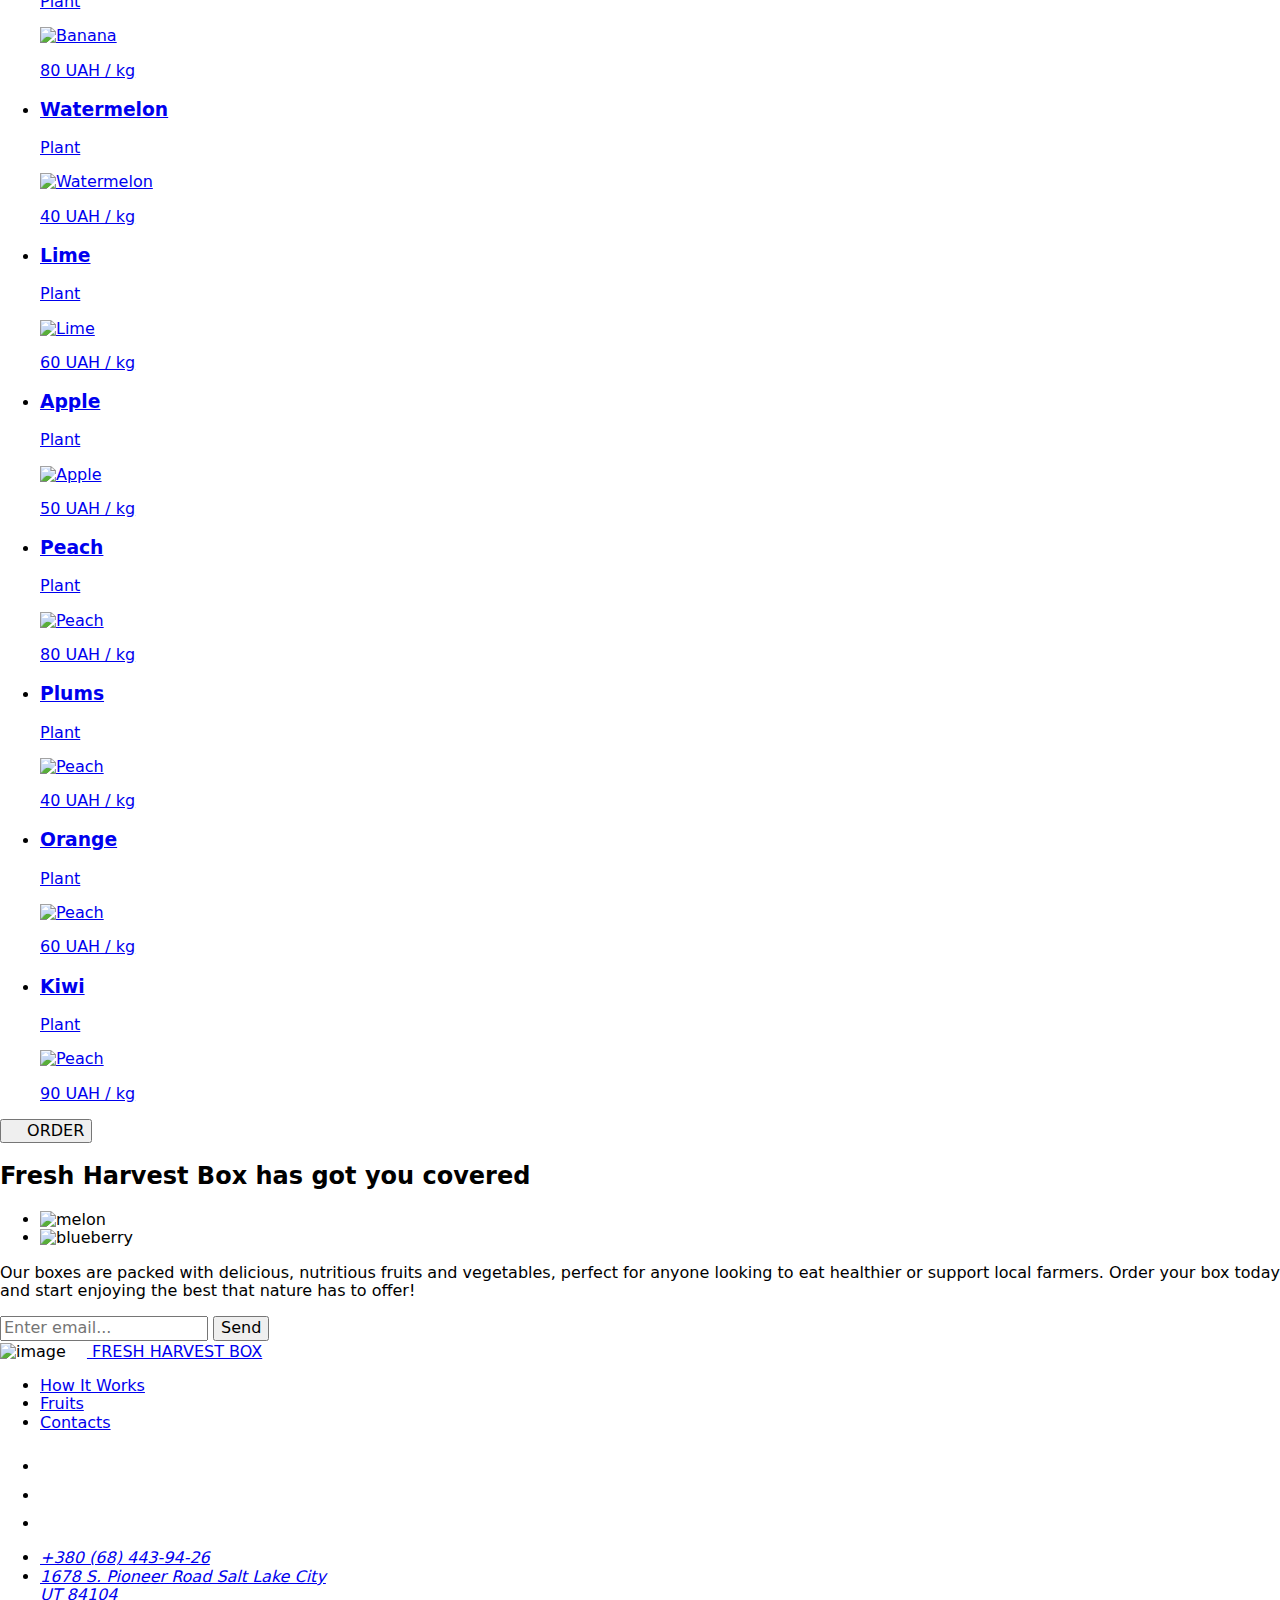
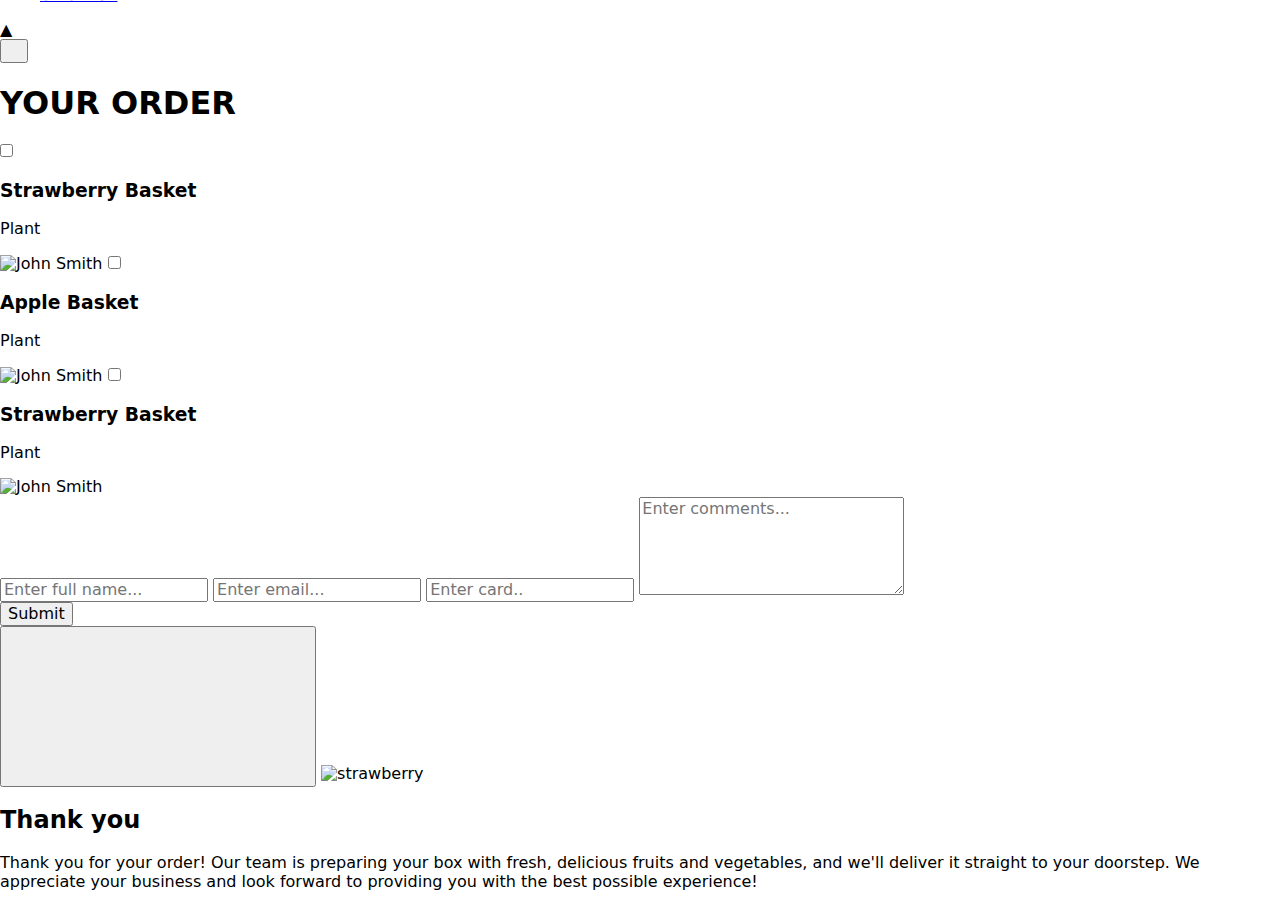
==== commit e4f02228: "Deploying to gh-pages from @ ByeByeSyrena/Harvest_Royal_Family@2f42c5d4374bec62bac74fc515d29f69b8bc4" ====
--- a/index.html
+++ b/index.html
@@ -17,7 +17,7 @@
     <title>Fresh Harvest Box</title>
     
     <script type="module" crossorigin src="/Harvest_Royal_Family/assets/index-574cbd79.js"></script>
-    <link rel="stylesheet" href="/Harvest_Royal_Family/assets/index-ae6eacd6.css">
+    <link rel="stylesheet" href="/Harvest_Royal_Family/assets/index-b9cad0d4.css">
   </head>
   <body>
     <header class="header">
@@ -692,137 +692,115 @@
     <h1 class="yourorder-modal-title">YOUR ORDER</h1>
     <form class="yourorder-form">
       <div class="container-form-checkbox">
-        <label class="yourorder-modal-form-checkbox" for="strawberry">
-          <div class="container-checkbox-strawberry container-checkbox">
-            <input
-              class="yourorder-modal-form-checkbox-imput"
-              type="checkbox"
-              name="strawberry"
-              id="strawberry"
-            />
-            <svg
-              class="yourorder-modal-form-checkbox-icon"
-              width="6"
-              height="6"
-            >
-              <use href="/Harvest_Royal_Family/assets/sprite-fe408430.svg#icon-pick"></use>
-            </svg>
-            <div class="container-text">
-              <h3 class="yourorder-modal-form-checkbox-head">
-                Strawberry Basket
-              </h3>
-              <p class="yourorder-modal-form-checkbox-uppertitle">Plant</p>
-            </div>
-            <img
-              class="yourorder-modal-form-checkbox-str-img"
-              srcset="/Harvest_Royal_Family/assets/88x95-strawberry-mob@1x-ce74d3bb.png 88w, /Harvest_Royal_Family/assets/88x95-strawberry-mob@2x-058dce0b.png 176w, /Harvest_Royal_Family/assets/133x148-strawberry-tab@1x-8604eab9.png 133w, /Harvest_Royal_Family/assets/133x148-strawberry-tab@2x-e63d1f2b.png 266w, /Harvest_Royal_Family/assets/173x196-strawberry-desk@1x-fd4d5159.png 173w, /Harvest_Royal_Family/assets/173x196-strawberry-desk@2x-6f40047d.png 346w"
-              sizes="(min-width: 1280px) 173px, (min-width: 768px) 133px, (min-width: 375px) 88px, 100vw"
-              src="/Harvest_Royal_Family/assets/173x196-strawberry-desk@1x-fd4d5159.png"
-              alt="John Smith"
-              width="173"
-              height="196"
-              loading="lazy"
-            />
+        <label
+          class="yourorder-modal-form-checkbox container-checkbox-strawberry"
+        >
+          <input
+            class="yourorder-modal-form-checkbox-imput"
+            type="checkbox"
+            name="strawberry"
+          />
+          <svg class="yourorder-modal-form-checkbox-icon" width="6" height="6">
+            <use href="/Harvest_Royal_Family/assets/sprite-fe408430.svg#icon-pick"></use>
+          </svg>
+          <div class="container-text">
+            <h3 class="yourorder-modal-form-checkbox-head">
+              Strawberry Basket
+            </h3>
+            <p class="yourorder-modal-form-checkbox-uppertitle">Plant</p>
           </div>
+          <img
+            class="yourorder-modal-form-checkbox-str-img"
+            srcset="/Harvest_Royal_Family/assets/88x95-strawberry-mob@1x-ce74d3bb.png 88w, /Harvest_Royal_Family/assets/88x95-strawberry-mob@2x-058dce0b.png 176w, /Harvest_Royal_Family/assets/133x148-strawberry-tab@1x-8604eab9.png 133w, /Harvest_Royal_Family/assets/133x148-strawberry-tab@2x-e63d1f2b.png 266w, /Harvest_Royal_Family/assets/173x196-strawberry-desk@1x-fd4d5159.png 173w, /Harvest_Royal_Family/assets/173x196-strawberry-desk@2x-6f40047d.png 346w"
+            sizes="(min-width: 1280px) 173px, (min-width: 768px) 133px, (min-width: 375px) 88px, 100vw"
+            src="/Harvest_Royal_Family/assets/173x196-strawberry-desk@1x-fd4d5159.png"
+            alt="John Smith"
+            width="173"
+            height="196"
+            loading="lazy"
+          />
         </label>
 
-        <label class="yourorder-modal-form-checkbox" for="apple">
-          <div class="container-checkbox-apple container-checkbox">
-            <input
-              class="yourorder-modal-form-checkbox-imput"
-              type="checkbox"
-              name="apple"
-              id="apple"
-            />
-            <svg
-              class="yourorder-modal-form-checkbox-icon"
-              width="6"
-              height="6"
-            >
-              <use href="/Harvest_Royal_Family/assets/sprite-fe408430.svg#icon-pick"></use>
-            </svg>
-            <div class="container-text">
-              <h3 class="yourorder-modal-form-checkbox-head">Apple Basket</h3>
-              <p class="yourorder-modal-form-checkbox-uppertitle">Plant</p>
-            </div>
-            <img
-              class="yourorder-modal-form-checkbox-appl-img"
-              srcset="/Harvest_Royal_Family/assets/106x95-apple-mob@1x-8cec34b9.png 106w, /Harvest_Royal_Family/assets/106x95-apple-mob@2x-d5f21259.png 212w, /Harvest_Royal_Family/assets/172x148-apple-tab@1x-36490095.png 172w, /Harvest_Royal_Family/assets/172x148-apple-tab@2x-67f5f5ce.png 344w, /Harvest_Royal_Family/assets/229x196-apple-desk@1x-69cbd681.png 229w, /Harvest_Royal_Family/assets/229x196-apple-desk@2x-995d3c97.png 458w"
-              sizes="(min-width: 1280px) 229px, (min-width: 768px) 172px, (min-width: 375px) 106px, 100vw"
-              src="/Harvest_Royal_Family/assets/229x196-apple-desk@1x-69cbd681.png"
-              alt="John Smith"
-              width="229"
-              height="196"
-              loading="lazy"
-            />
+        <label class="yourorder-modal-form-checkbox container-checkbox-apple">
+          <input
+            class="yourorder-modal-form-checkbox-imput"
+            type="checkbox"
+            name="apple"
+          />
+          <svg class="yourorder-modal-form-checkbox-icon" width="6" height="6">
+            <use href="/Harvest_Royal_Family/assets/sprite-fe408430.svg#icon-pick"></use>
+          </svg>
+          <div class="container-text">
+            <h3 class="yourorder-modal-form-checkbox-head">Apple Basket</h3>
+            <p class="yourorder-modal-form-checkbox-uppertitle">Plant</p>
           </div>
+          <img
+            class="yourorder-modal-form-checkbox-appl-img"
+            srcset="/Harvest_Royal_Family/assets/106x95-apple-mob@1x-8cec34b9.png 106w, /Harvest_Royal_Family/assets/106x95-apple-mob@2x-d5f21259.png 212w, /Harvest_Royal_Family/assets/172x148-apple-tab@1x-36490095.png 172w, /Harvest_Royal_Family/assets/172x148-apple-tab@2x-67f5f5ce.png 344w, /Harvest_Royal_Family/assets/229x196-apple-desk@1x-69cbd681.png 229w, /Harvest_Royal_Family/assets/229x196-apple-desk@2x-995d3c97.png 458w"
+            sizes="(min-width: 1280px) 229px, (min-width: 768px) 172px, (min-width: 375px) 106px, 100vw"
+            src="/Harvest_Royal_Family/assets/229x196-apple-desk@1x-69cbd681.png"
+            alt="John Smith"
+            width="229"
+            height="196"
+            loading="lazy"
+          />
         </label>
 
-        <label class="yourorder-modal-form-checkbox" for="fruits">
-          <div class="container-checkbox-fruits container-checkbox">
-            <input
-              class="yourorder-modal-form-checkbox-imput"
-              type="checkbox"
-              name="fruits"
-              id="fruits"
-            />
-            <svg
-              class="yourorder-modal-form-checkbox-icon"
-              width="6"
-              height="6"
-            >
-              <use href="/Harvest_Royal_Family/assets/sprite-fe408430.svg#icon-pick"></use>
-            </svg>
-            <div class="container-text">
-              <h3 class="yourorder-modal-form-checkbox-head">
-                Strawberry Basket
-              </h3>
-              <p class="yourorder-modal-form-checkbox-uppertitle">Plant</p>
-            </div>
-            <img
-              class="yourorder-modal-form-checkbox-frut-img"
-              srcset="/Harvest_Royal_Family/assets/107x95-fruits-mob@1x-c8474d76.png 107w, /Harvest_Royal_Family/assets/107x95-fruits-mob@2x-d6fbdf20.png 214w, /Harvest_Royal_Family/assets/172x148-fruits-tab@1x-326a1a08.png 172w, /Harvest_Royal_Family/assets/172x148-fruits-tab@2x-abf3b22c.png 344w, /Harvest_Royal_Family/assets/229x196-fruits-desk@1x-505476ae.png 229w, /Harvest_Royal_Family/assets/229x196-fruits-desk@2x-4e73102e.png 458w"
-              sizes="(min-width: 1280px) 229px, (min-width: 768px) 172px, (min-width: 375px) 107px, 100vw"
-              src="/Harvest_Royal_Family/assets/229x196-fruits-desk@1x-505476ae.png"
-              alt="John Smith"
-              width="229"
-              height="196"
-              loading="lazy"
-            />
+        <label class="yourorder-modal-form-checkbox container-checkbox-fruits">
+          <input
+            class="yourorder-modal-form-checkbox-imput"
+            type="checkbox"
+            name="fruits"
+          />
+          <svg class="yourorder-modal-form-checkbox-icon" width="6" height="6">
+            <use href="/Harvest_Royal_Family/assets/sprite-fe408430.svg#icon-pick"></use>
+          </svg>
+          <div class="container-text">
+            <h3 class="yourorder-modal-form-checkbox-head">
+              Strawberry Basket
+            </h3>
+            <p class="yourorder-modal-form-checkbox-uppertitle">Plant</p>
           </div>
+          <img
+            class="yourorder-modal-form-checkbox-frut-img"
+            srcset="/Harvest_Royal_Family/assets/107x95-fruits-mob@1x-c8474d76.png 107w, /Harvest_Royal_Family/assets/107x95-fruits-mob@2x-d6fbdf20.png 214w, /Harvest_Royal_Family/assets/172x148-fruits-tab@1x-326a1a08.png 172w, /Harvest_Royal_Family/assets/172x148-fruits-tab@2x-abf3b22c.png 344w, /Harvest_Royal_Family/assets/229x196-fruits-desk@1x-505476ae.png 229w, /Harvest_Royal_Family/assets/229x196-fruits-desk@2x-4e73102e.png 458w"
+            sizes="(min-width: 1280px) 229px, (min-width: 768px) 172px, (min-width: 375px) 107px, 100vw"
+            src="/Harvest_Royal_Family/assets/229x196-fruits-desk@1x-505476ae.png"
+            alt="John Smith"
+            width="229"
+            height="196"
+            loading="lazy"
+          />
         </label>
       </div>
       <div class="container-input">
-        <label class="yourorder-modal-label" for="yourorder-name">
+        <label class="yourorder-modal-label">
           <input
             class="yourorder-modal-input"
             type="text"
             name="yourorder-name"
             placeholder="Enter full name..."
-            id="yourorder-name"
             required
             pattern="^[a-zA-Z]+$"
             title="Username should start with a capital letter. For example 'John'"
           />
         </label>
 
-        <label class="yourorder-modal-label" for="yourorder-mail">
+        <label class="yourorder-modal-label">
           <input
             class="yourorder-modal-input"
             type="email"
             name="yourorder-mail"
             placeholder="Enter email..."
-            id="yourorder-mail"
             required
             title="Email must contain ''@''. For example - ''example@ukr.net''"
           />
         </label>
 
-        <label class="yourorder-modal-label" for="yourorder-card">
+        <label class="yourorder-modal-label">
           <input
             class="yourorder-modal-input"
-            type=""
-            name="yourorder-card"
+            type="password"
             placeholder="Enter card.."
             id="yourorder-card"
             pattern="[0-9/A-Z]{4}-[0-9/A-Z]{4}-[0-9/A-Z]{4}-[0-9/A-Z]{4}"
@@ -830,10 +808,9 @@
           />
         </label>
 
-        <label class="yourorder-modal-label-texterea" for="yourorder_comments">
+        <label class="yourorder-modal-label-texterea">
           <textarea
             class="yourorder-modal-textarea"
-            name="yourorder_comments"
             placeholder="Enter comments..."
             cols="30"
             rows="5"
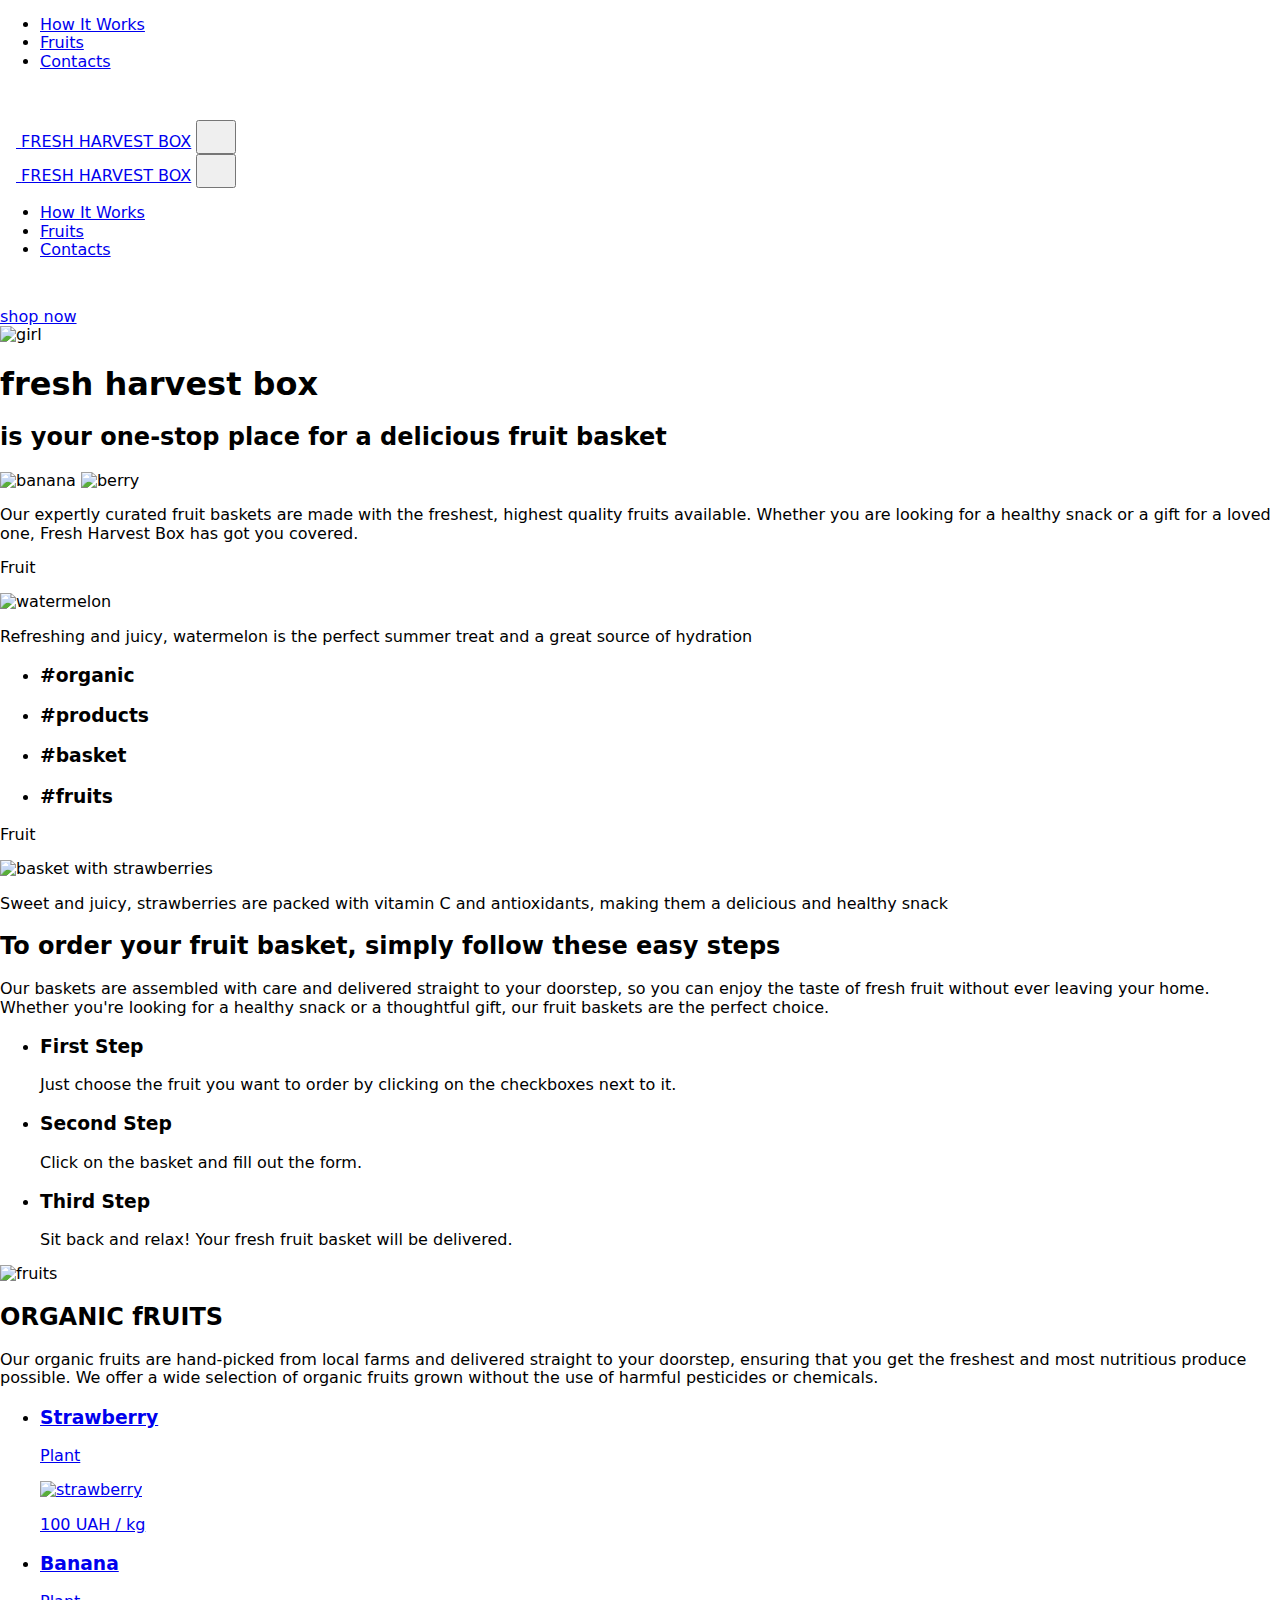
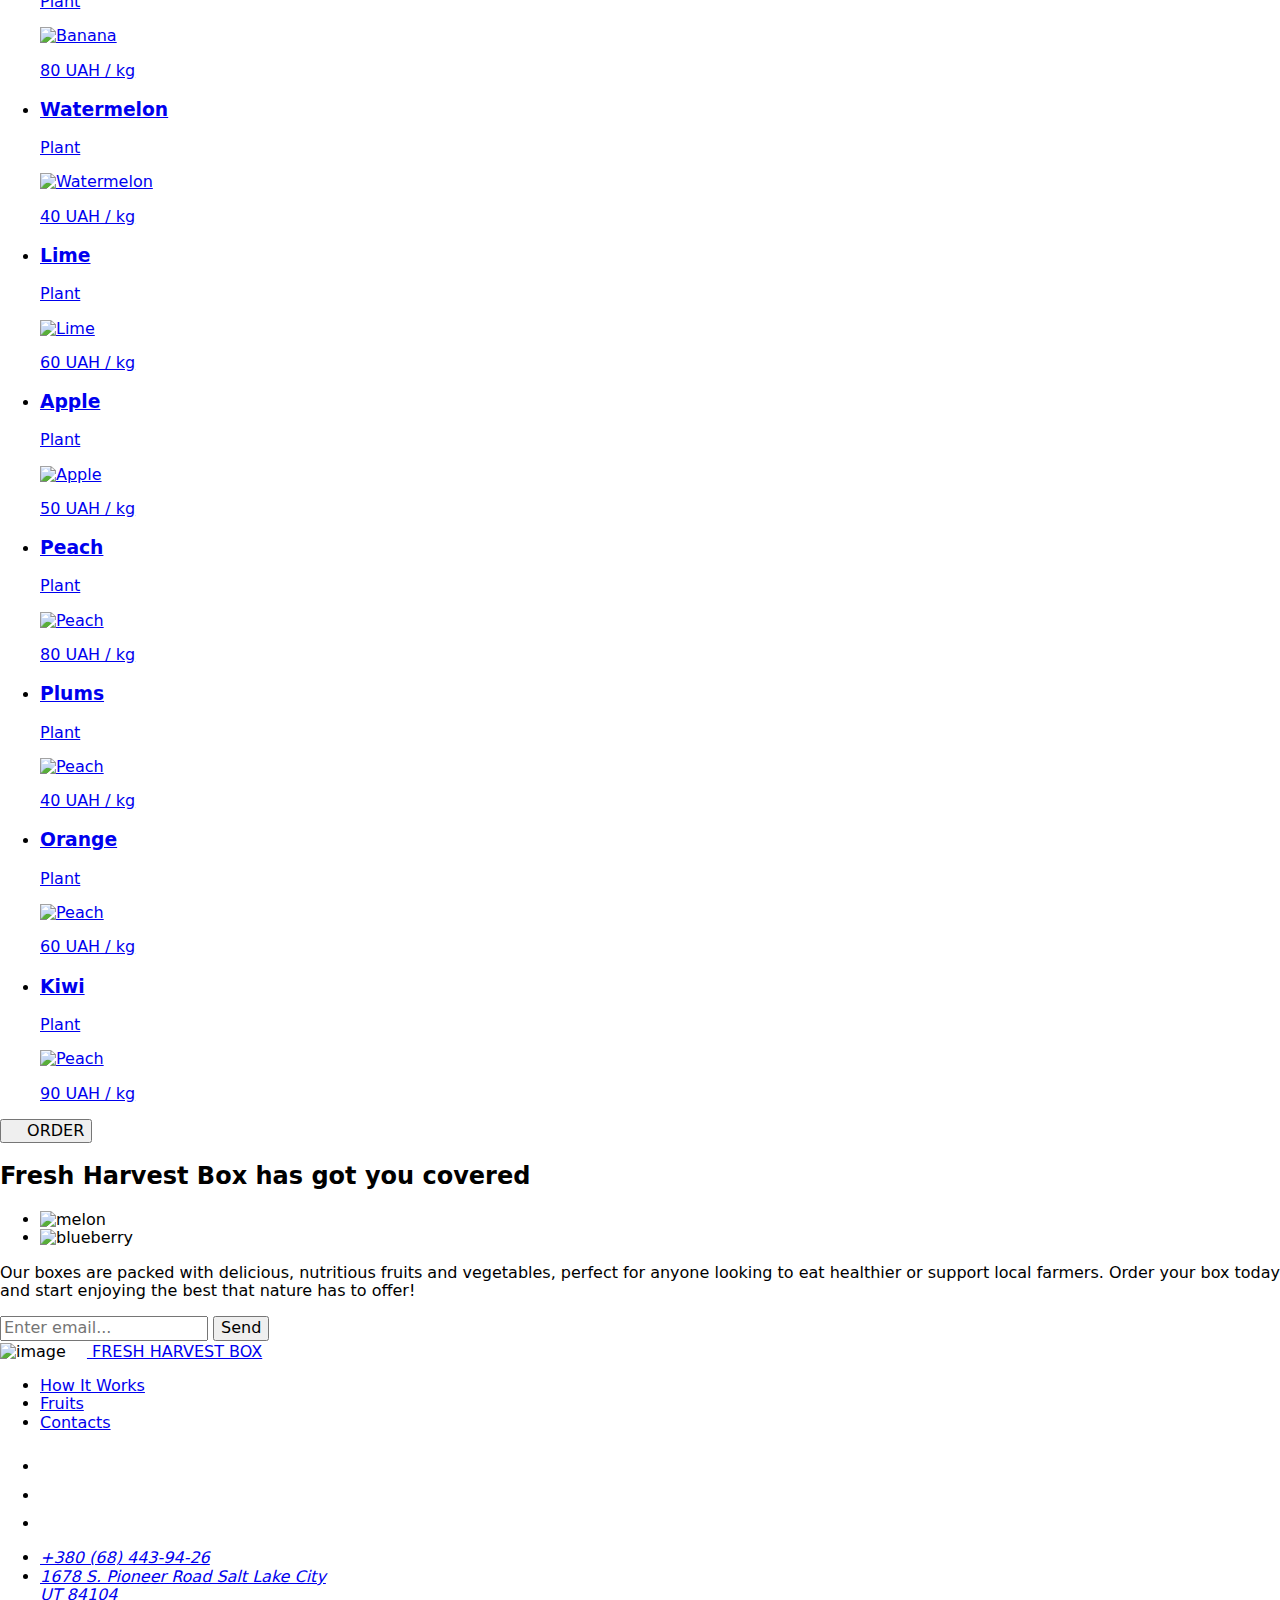
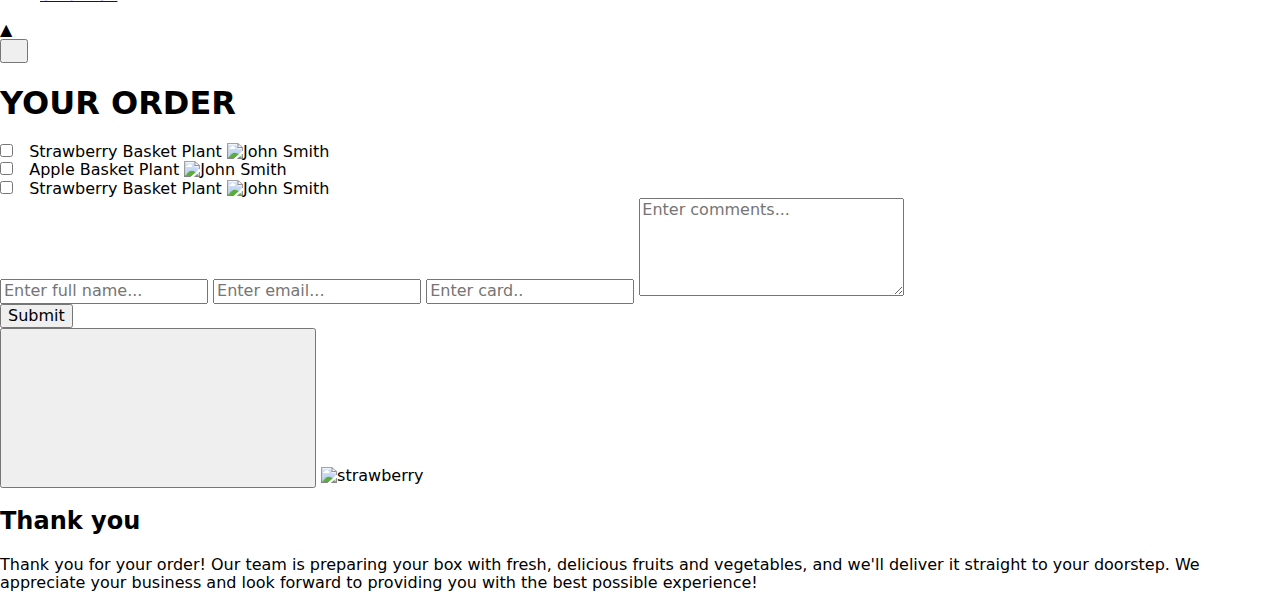
==== commit e9e35c01: "Deploying to gh-pages from @ ByeByeSyrena/Harvest_Royal_Family@e0463715ba1e8f4966a3ad41af58ad4f46fea" ====
--- a/index.html
+++ b/index.html
@@ -17,7 +17,7 @@
     <title>Fresh Harvest Box</title>
     
     <script type="module" crossorigin src="/Harvest_Royal_Family/assets/index-574cbd79.js"></script>
-    <link rel="stylesheet" href="/Harvest_Royal_Family/assets/index-b9cad0d4.css">
+    <link rel="stylesheet" href="/Harvest_Royal_Family/assets/index-1345a59a.css">
   </head>
   <body>
     <header class="header">
@@ -692,132 +692,185 @@
     <h1 class="yourorder-modal-title">YOUR ORDER</h1>
     <form class="yourorder-form">
       <div class="container-form-checkbox">
-        <label
-          class="yourorder-modal-form-checkbox container-checkbox-strawberry"
-        >
-          <input
-            class="yourorder-modal-form-checkbox-imput"
-            type="checkbox"
-            name="strawberry"
-          />
-          <svg class="yourorder-modal-form-checkbox-icon" width="6" height="6">
-            <use href="/Harvest_Royal_Family/assets/sprite-fe408430.svg#icon-pick"></use>
-          </svg>
-          <div class="container-text">
-            <h3 class="yourorder-modal-form-checkbox-head">
-              Strawberry Basket
-            </h3>
-            <p class="yourorder-modal-form-checkbox-uppertitle">Plant</p>
-          </div>
-          <img
-            class="yourorder-modal-form-checkbox-str-img"
-            srcset="/Harvest_Royal_Family/assets/88x95-strawberry-mob@1x-ce74d3bb.png 88w, /Harvest_Royal_Family/assets/88x95-strawberry-mob@2x-058dce0b.png 176w, /Harvest_Royal_Family/assets/133x148-strawberry-tab@1x-8604eab9.png 133w, /Harvest_Royal_Family/assets/133x148-strawberry-tab@2x-e63d1f2b.png 266w, /Harvest_Royal_Family/assets/173x196-strawberry-desk@1x-fd4d5159.png 173w, /Harvest_Royal_Family/assets/173x196-strawberry-desk@2x-6f40047d.png 346w"
-            sizes="(min-width: 1280px) 173px, (min-width: 768px) 133px, (min-width: 375px) 88px, 100vw"
-            src="/Harvest_Royal_Family/assets/173x196-strawberry-desk@1x-fd4d5159.png"
-            alt="John Smith"
-            width="173"
-            height="196"
-            loading="lazy"
-          />
-        </label>
-
-        <label class="yourorder-modal-form-checkbox container-checkbox-apple">
-          <input
-            class="yourorder-modal-form-checkbox-imput"
-            type="checkbox"
-            name="apple"
-          />
-          <svg class="yourorder-modal-form-checkbox-icon" width="6" height="6">
-            <use href="/Harvest_Royal_Family/assets/sprite-fe408430.svg#icon-pick"></use>
-          </svg>
-          <div class="container-text">
-            <h3 class="yourorder-modal-form-checkbox-head">Apple Basket</h3>
-            <p class="yourorder-modal-form-checkbox-uppertitle">Plant</p>
-          </div>
-          <img
-            class="yourorder-modal-form-checkbox-appl-img"
-            srcset="/Harvest_Royal_Family/assets/106x95-apple-mob@1x-8cec34b9.png 106w, /Harvest_Royal_Family/assets/106x95-apple-mob@2x-d5f21259.png 212w, /Harvest_Royal_Family/assets/172x148-apple-tab@1x-36490095.png 172w, /Harvest_Royal_Family/assets/172x148-apple-tab@2x-67f5f5ce.png 344w, /Harvest_Royal_Family/assets/229x196-apple-desk@1x-69cbd681.png 229w, /Harvest_Royal_Family/assets/229x196-apple-desk@2x-995d3c97.png 458w"
-            sizes="(min-width: 1280px) 229px, (min-width: 768px) 172px, (min-width: 375px) 106px, 100vw"
-            src="/Harvest_Royal_Family/assets/229x196-apple-desk@1x-69cbd681.png"
-            alt="John Smith"
-            width="229"
-            height="196"
-            loading="lazy"
-          />
-        </label>
-
-        <label class="yourorder-modal-form-checkbox container-checkbox-fruits">
-          <input
-            class="yourorder-modal-form-checkbox-imput"
-            type="checkbox"
-            name="fruits"
-          />
-          <svg class="yourorder-modal-form-checkbox-icon" width="6" height="6">
-            <use href="/Harvest_Royal_Family/assets/sprite-fe408430.svg#icon-pick"></use>
-          </svg>
-          <div class="container-text">
-            <h3 class="yourorder-modal-form-checkbox-head">
-              Strawberry Basket
-            </h3>
-            <p class="yourorder-modal-form-checkbox-uppertitle">Plant</p>
-          </div>
-          <img
-            class="yourorder-modal-form-checkbox-frut-img"
-            srcset="/Harvest_Royal_Family/assets/107x95-fruits-mob@1x-c8474d76.png 107w, /Harvest_Royal_Family/assets/107x95-fruits-mob@2x-d6fbdf20.png 214w, /Harvest_Royal_Family/assets/172x148-fruits-tab@1x-326a1a08.png 172w, /Harvest_Royal_Family/assets/172x148-fruits-tab@2x-abf3b22c.png 344w, /Harvest_Royal_Family/assets/229x196-fruits-desk@1x-505476ae.png 229w, /Harvest_Royal_Family/assets/229x196-fruits-desk@2x-4e73102e.png 458w"
-            sizes="(min-width: 1280px) 229px, (min-width: 768px) 172px, (min-width: 375px) 107px, 100vw"
-            src="/Harvest_Royal_Family/assets/229x196-fruits-desk@1x-505476ae.png"
-            alt="John Smith"
-            width="229"
-            height="196"
-            loading="lazy"
-          />
-        </label>
+        <!-- STRAWBERRY checkbox ====================================-->
+        <div class="yourorder-modal-form-checkbox">
+          <label
+            class="container-checkbox-strawberry container-checkbox"
+            for="strawberry"
+          >
+            <input
+              class="yourorder-modal-form-checkbox-imput"
+              type="checkbox"
+              name="strawberry"
+              id="strawberry"
+            />
+            <svg
+              class="yourorder-modal-form-checkbox-icon"
+              width="6"
+              height="6"
+            >
+              <use href="/Harvest_Royal_Family/assets/sprite-fe408430.svg#icon-pick"></use>
+            </svg>
+            <span class="container-text">
+              <span class="yourorder-modal-form-checkbox-head">
+                Strawberry Basket
+              </span>
+              <span class="yourorder-modal-form-checkbox-uppertitle"
+                >Plant</span
+              >
+            </span>
+
+            <img
+              class="yourorder-modal-form-checkbox-str-img"
+              srcset="/Harvest_Royal_Family/assets/88x95-strawberry-mob@1x-ce74d3bb.png 88w, /Harvest_Royal_Family/assets/88x95-strawberry-mob@2x-058dce0b.png 176w, /Harvest_Royal_Family/assets/133x148-strawberry-tab@1x-8604eab9.png 133w, /Harvest_Royal_Family/assets/133x148-strawberry-tab@2x-e63d1f2b.png 266w, /Harvest_Royal_Family/assets/173x196-strawberry-desk@1x-fd4d5159.png 173w, /Harvest_Royal_Family/assets/173x196-strawberry-desk@2x-6f40047d.png 346w"
+              sizes="(min-width: 1280px) 173px, (min-width: 768px) 133px, (min-width: 375px) 88px, 100vw"
+              src="/Harvest_Royal_Family/assets/173x196-strawberry-desk@1x-fd4d5159.png"
+              alt="John Smith"
+              width="173"
+              height="196"
+              loading="lazy"
+            />
+          </label>
+        </div>
+        <!-- ======================================================= -->
+        <!-- APPLE checkbox =========================================-->
+        <div class="yourorder-modal-form-checkbox">
+          <label
+            class="container-checkbox-apple container-checkbox"
+            for="apple"
+          >
+            <input
+              class="yourorder-modal-form-checkbox-imput"
+              type="checkbox"
+              name="apple"
+              id="apple"
+            />
+            <svg
+              class="yourorder-modal-form-checkbox-icon"
+              width="6"
+              height="6"
+            >
+              <use href="/Harvest_Royal_Family/assets/sprite-fe408430.svg#icon-pick"></use>
+            </svg>
+            <span class="container-text">
+              <span class="yourorder-modal-form-checkbox-head">
+                Apple Basket
+              </span>
+              <span class="yourorder-modal-form-checkbox-uppertitle"
+                >Plant</span
+              >
+            </span>
+            <img
+              class="yourorder-modal-form-checkbox-appl-img"
+              srcset="/Harvest_Royal_Family/assets/106x95-apple-mob@1x-8cec34b9.png 106w, /Harvest_Royal_Family/assets/106x95-apple-mob@2x-d5f21259.png 212w, /Harvest_Royal_Family/assets/172x148-apple-tab@1x-36490095.png 172w, /Harvest_Royal_Family/assets/172x148-apple-tab@2x-67f5f5ce.png 344w, /Harvest_Royal_Family/assets/229x196-apple-desk@1x-69cbd681.png 229w, /Harvest_Royal_Family/assets/229x196-apple-desk@2x-995d3c97.png 458w"
+              sizes="(min-width: 1280px) 229px, (min-width: 768px) 172px, (min-width: 375px) 106px, 100vw"
+              src="/Harvest_Royal_Family/assets/229x196-apple-desk@1x-69cbd681.png"
+              alt="John Smith"
+              width="229"
+              height="196"
+              loading="lazy"
+            />
+          </label>
+        </div>
+        <!-- =======================================================-->
+        <!-- FRUITS checkbox =======================================-->
+        <div class="yourorder-modal-form-checkbox">
+          <label
+            class="container-checkbox-fruits container-checkbox"
+            for="fruits"
+          >
+            <input
+              class="yourorder-modal-form-checkbox-imput"
+              type="checkbox"
+              name="fruits"
+              id="fruits"
+            />
+            <svg
+              class="yourorder-modal-form-checkbox-icon"
+              width="6"
+              height="6"
+            >
+              <use href="/Harvest_Royal_Family/assets/sprite-fe408430.svg#icon-pick"></use>
+            </svg>
+            <span class="container-text">
+              <span class="yourorder-modal-form-checkbox-head">
+                Strawberry Basket
+              </span>
+              <span class="yourorder-modal-form-checkbox-uppertitle"
+                >Plant</span
+              >
+            </span>
+            <img
+              class="yourorder-modal-form-checkbox-frut-img"
+              srcset="/Harvest_Royal_Family/assets/107x95-fruits-mob@1x-c8474d76.png 107w, /Harvest_Royal_Family/assets/107x95-fruits-mob@2x-d6fbdf20.png 214w, /Harvest_Royal_Family/assets/172x148-fruits-tab@1x-326a1a08.png 172w, /Harvest_Royal_Family/assets/172x148-fruits-tab@2x-abf3b22c.png 344w, /Harvest_Royal_Family/assets/229x196-fruits-desk@1x-505476ae.png 229w, /Harvest_Royal_Family/assets/229x196-fruits-desk@2x-4e73102e.png 458w"
+              sizes="(min-width: 1280px) 229px, (min-width: 768px) 172px, (min-width: 375px) 107px, 100vw"
+              src="/Harvest_Royal_Family/assets/229x196-fruits-desk@1x-505476ae.png"
+              alt="John Smith"
+              width="229"
+              height="196"
+              loading="lazy"
+            />
+          </label>
+        </div>
+        <!-- ======================================================= -->
       </div>
       <div class="container-input">
-        <label class="yourorder-modal-label">
+        <!-- INPUT NAME =============================================-->
+        <label class="yourorder-modal-label" for="yourorder-name">
           <input
             class="yourorder-modal-input"
             type="text"
             name="yourorder-name"
             placeholder="Enter full name..."
+            id="yourorder-name"
             required
             pattern="^[a-zA-Z]+$"
             title="Username should start with a capital letter. For example 'John'"
           />
         </label>
-
-        <label class="yourorder-modal-label">
+        <!-- ======================================================= -->
+        <!-- INPUT MAIL =============================================-->
+        <label class="yourorder-modal-label" for="yourorder-mail">
           <input
             class="yourorder-modal-input"
             type="email"
             name="yourorder-mail"
             placeholder="Enter email..."
+            id="yourorder-mail"
             required
             title="Email must contain ''@''. For example - ''example@ukr.net''"
           />
         </label>
-
-        <label class="yourorder-modal-label">
+        <!-- ======================================================= -->
+        <!-- INPUT CARD =============================================-->
+        <label class="yourorder-modal-label" for="yourorder-card">
           <input
             class="yourorder-modal-input"
-            type="password"
+            type="text"
+            name="yourorder-card"
             placeholder="Enter card.."
             id="yourorder-card"
             pattern="[0-9/A-Z]{4}-[0-9/A-Z]{4}-[0-9/A-Z]{4}-[0-9/A-Z]{4}"
             title="this field can contain numbers and capital letters. For example ''1234-ABSD-1A2B-A1B2''"
           />
         </label>
-
-        <label class="yourorder-modal-label-texterea">
+        <!-- ======================================================= -->
+        <!-- TEXTAREA ===============================================-->
+        <label class="yourorder-modal-label-texterea" for="yourorder_comments">
           <textarea
             class="yourorder-modal-textarea"
+            name="yourorder_comments"
+            id="yourorder_comments"
             placeholder="Enter comments..."
             cols="30"
             rows="5"
           ></textarea>
         </label>
+        <!-- ======================================================= -->
       </div>
+      <!-- КНОПКА ЗАКАЗА ==========================================-->
       <button class="yourorder-modal-submit-btn" type="submit">Submit</button>
+      <!-- ======================================================= -->
     </form>
   </div>
 </div>
